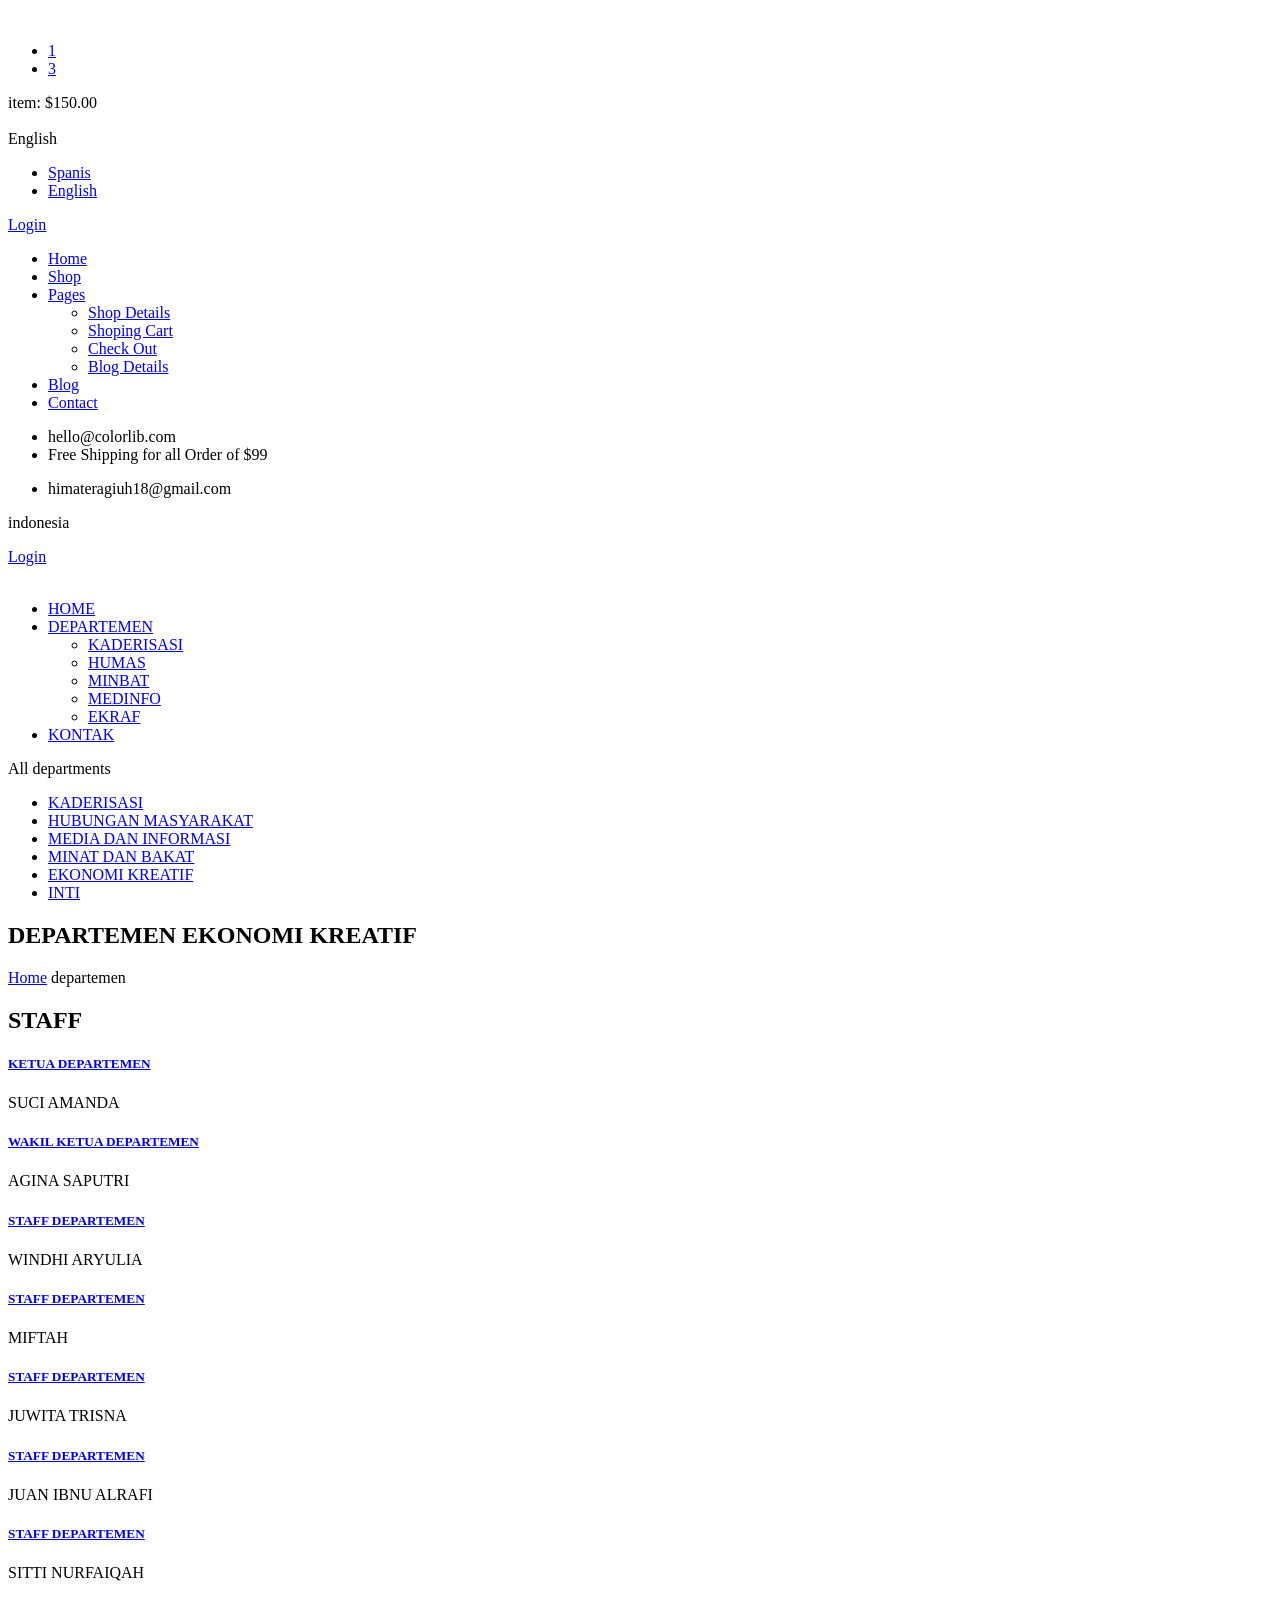
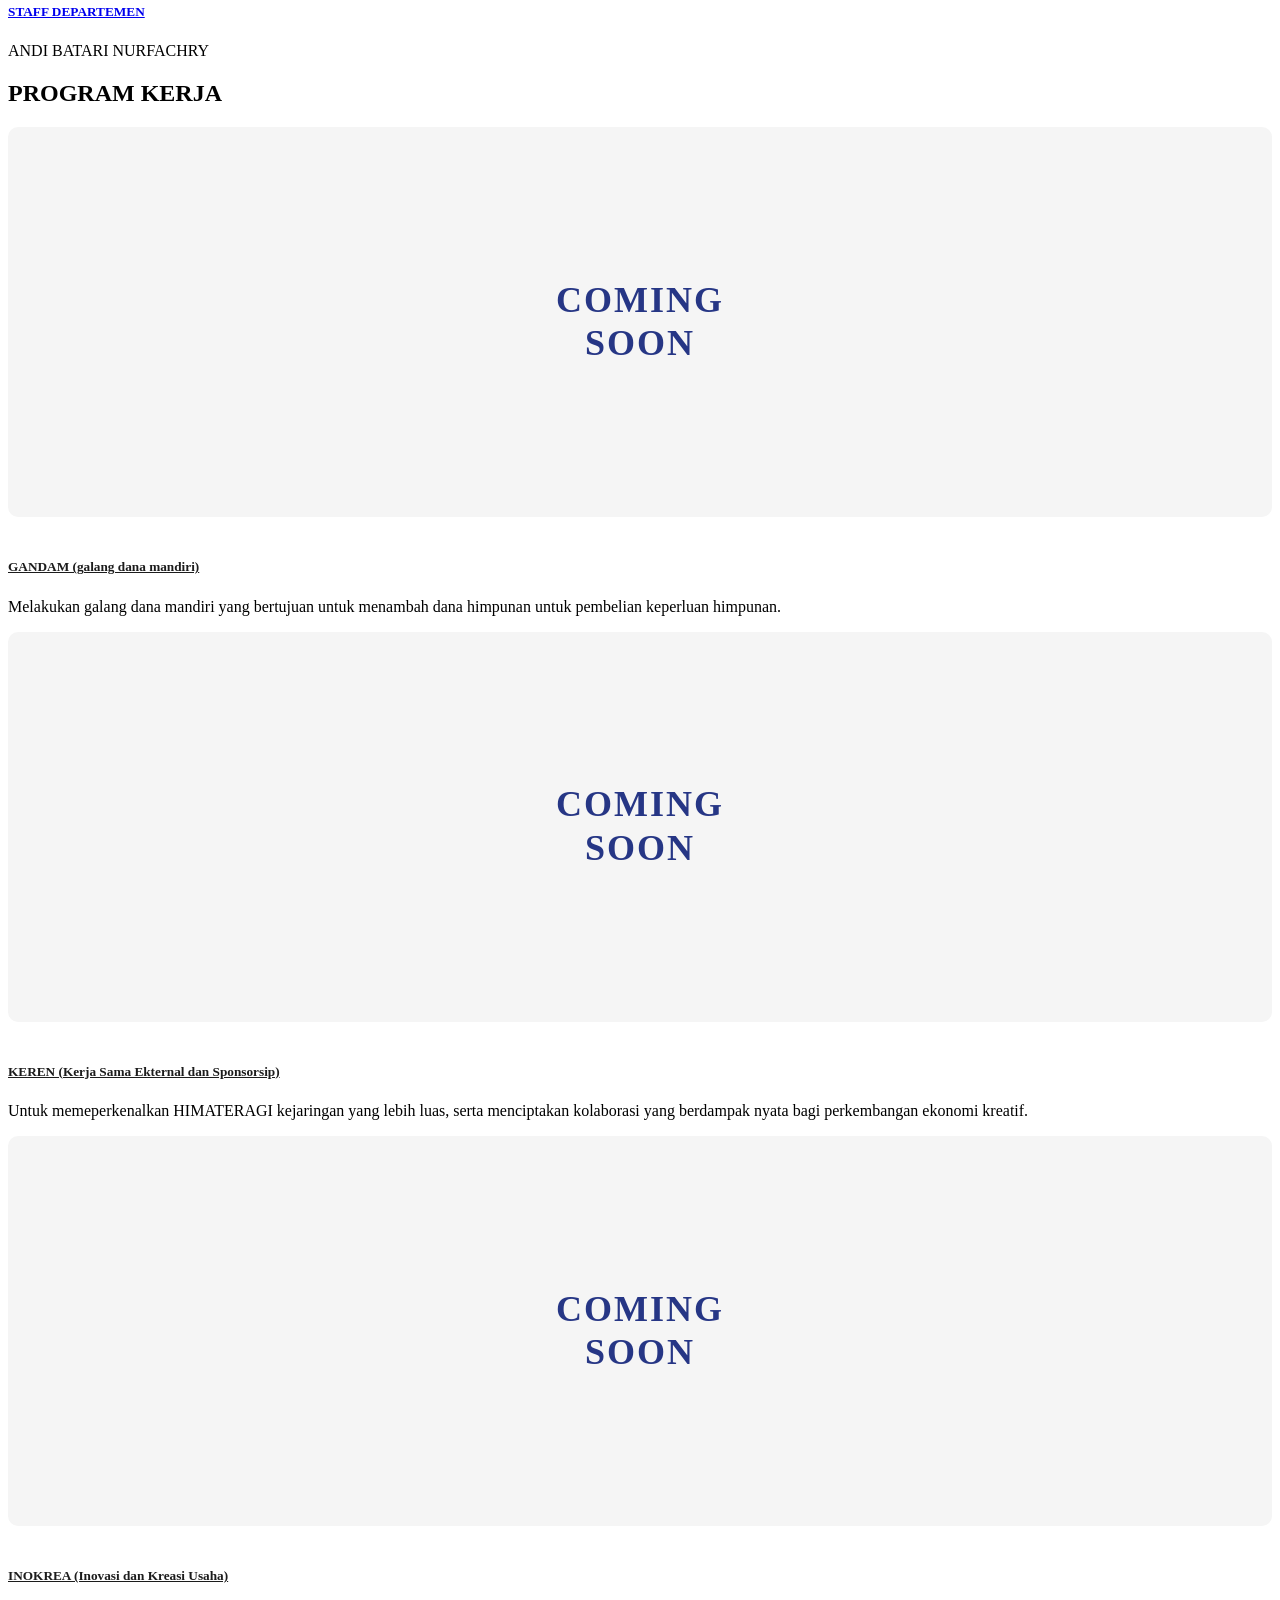
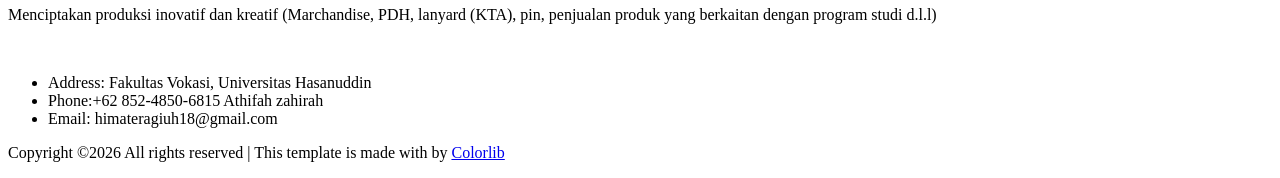
==== EKRAF.html @ 63f30fb6 "Add files via upload" ====
<!DOCTYPE html>
<html lang="zxx">

<head>
    <meta charset="UTF-8">
    <meta name="description" content="Ogani Template">
    <meta name="keywords" content="Ogani, unica, creative, html">
    <meta name="viewport" content="width=device-width, initial-scale=1.0">
    <meta http-equiv="X-UA-Compatible" content="ie=edge">
    <title>HIMATERAGI 26</title>

    <!-- Google Font -->
    <link href="https://fonts.googleapis.com/css2?family=Cairo:wght@200;300;400;600;900&display=swap" rel="stylesheet">

    <!-- Css Styles -->
    <link rel="stylesheet" href="css/bootstrap.min.css" type="text/css">
    <link rel="stylesheet" href="css/font-awesome.min.css" type="text/css">
    <link rel="stylesheet" href="css/elegant-icons.css" type="text/css">
    <link rel="stylesheet" href="css/nice-select.css" type="text/css">
    <link rel="stylesheet" href="css/jquery-ui.min.css" type="text/css">
    <link rel="stylesheet" href="css/owl.carousel.min.css" type="text/css">
    <link rel="stylesheet" href="css/slicknav.min.css" type="text/css">
    <link rel="stylesheet" href="css/style.css" type="text/css">
</head>

<body>
    <!-- Page Preloder -->
    <div id="preloder">
        <div class="loader"></div>
    </div>

    <!-- Humberger Begin -->
    <div class="humberger__menu__overlay"></div>
    <div class="humberger__menu__wrapper">
        <div class="humberger__menu__logo">
            <a href="#"><img src="img/HIMA2.png" alt=""></a>
        </div>
        <div class="humberger__menu__cart">
            <ul>
                <li><a href="#"><i class="fa fa-heart"></i> <span>1</span></a></li>
                <li><a href="#"><i class="fa fa-shopping-bag"></i> <span>3</span></a></li>
            </ul>
            <div class="header__cart__price">item: <span>$150.00</span></div>
        </div>
        <div class="humberger__menu__widget">
            <div class="header__top__right__language">
                <img src="img/language.png" alt="">
                <div>English</div>
                <span class="arrow_carrot-down"></span>
                <ul>
                    <li><a href="#">Spanis</a></li>
                    <li><a href="#">English</a></li>
                </ul>
            </div>
            <div class="header__top__right__auth">
                <a href="#"><i class="fa fa-user"></i> Login</a>
            </div>
        </div>
        <nav class="humberger__menu__nav mobile-menu">
            <ul>
                <li class="active"><a href="./index.html">Home</a></li>
                <li><a href="./shop-grid.html">Shop</a></li>
                <li><a href="#">Pages</a>
                    <ul class="header__menu__dropdown">
                        <li><a href="./shop-details.html">Shop Details</a></li>
                        <li><a href="./shoping-cart.html">Shoping Cart</a></li>
                        <li><a href="./checkout.html">Check Out</a></li>
                        <li><a href="./blog-details.html">Blog Details</a></li>
                    </ul>
                </li>
                <li><a href="./blog.html">Blog</a></li>
                <li><a href="./contact.html">Contact</a></li>
            </ul>
        </nav>
        <div id="mobile-menu-wrap"></div>
        <div class="header__top__right__social">
            <a href="#"><i class="fa fa-facebook"></i></a>
            <a href="#"><i class="fa fa-twitter"></i></a>
            <a href="#"><i class="fa fa-linkedin"></i></a>
            <a href="#"><i class="fa fa-pinterest-p"></i></a>
        </div>
        <div class="humberger__menu__contact">
            <ul>
                <li><i class="fa fa-envelope"></i> hello@colorlib.com</li>
                <li>Free Shipping for all Order of $99</li>
            </ul>
        </div>
    </div>
    <!-- Humberger End -->

    <!-- Header Section Begin -->
    <header class="header">
        <div class="header__top">
            <div class="container">
                <div class="row">
                    <div class="col-lg-6">
                        <div class="header__top__left">
                            <ul>
                                <li><i class="fa fa-envelope"></i> himateragiuh18@gmail.com</li>
                              
                            </ul>
                        </div>
                    </div>
                    <div class="col-lg-6">
                        <div class="header__top__right">
                            <div class="header__top__right__social">
                                 <a href="#"><i class="fa fa-instagram"></i></a>
                                <a href="#"><i class="fa fa-twitter"></i></a>
                                <a href="#"><i class="fa fa-youtube"></i></a>
                                <a href="#"><i class="fa fa-tiktok"></i></a>
                            </div>
                            <div class="header__top__right__language">
                                
                                <div>indonesia</div>
                                <span class="arrow_carrot-down"></span>
                                <ul>
                                   
                                </ul>
                            </div>
                            <div class="header__top__right__auth">
                                <a href="#"><i class="fa fa-user"></i> Login</a>
                            </div>
                        </div>
                    </div>
                </div>
            </div>
        </div>
        <div class="container">
            <div class="row">
                <div class="col-lg-3">
                    <div class="header__logo">
                        <a href="./index.html"><img src="img/logohima2.png" alt=""></a>
                    </div>
                </div>
                <div class="col-lg-6">
                    <nav class="header__menu">
                        <ul>
                               <li><a href="./index.html">HOME</a></li>
                            <li class="active"><a href="#">DEPARTEMEN</a>
                                <ul class="header__menu__dropdown">
                                    <li><a href="./shop-grid.html">KADERISASI</a></li>
                                    <li><a href="./HUMAS.html">HUMAS</a></li>
                                    <li><a href="./MINBAT.html">MINBAT</a></li>
                                    <li><a href="./MEDINFO.html">MEDINFO</a></li>
                                    <li><a href="./EKRAF.html">EKRAF</a></li>
                                </ul>
                            </li>
                            
                            <li><a href="./contact.html">KONTAK</a></li>
                          
                                </ul>
                            </li>
                    
                        </ul>
                    </nav>
                </div>
                <div class="col-lg-3">
                    <div class="header__cart">
                        <ul>
                          
                        </ul>
                        
                    </div>
                </div>
            </div>
            <div class="humberger__open">
                <i class="fa fa-bars"></i>
            </div>
        </div>
    </header>
    <!-- Header Section End -->

    <!-- Hero Section Begin -->
    <section class="hero hero-normal">
        <div class="container">
            <div class="row">
                <div class="col-lg-3">
                    <div class="hero__categories">
                        <div class="hero__categories__all">
                            <i class="fa fa-bars"></i>
                            <span>All departments</span>
                        </div>
                        <ul>
                               <li><a href="./shop-grid.html">KADERISASI</a></li>
                            <li><a href="./HUMAS.html">HUBUNGAN MASYARAKAT</a></li>
                            <li><a href="./MEDINFO.html">MEDIA DAN INFORMASI</a></li>
                            <li><a href="./MINBAT.html">MINAT DAN BAKAT</a></li>
                            <li><a href="./EKRAF.html">EKONOMI KREATIF</a></li>
                            <li><a href="./index.html">INTI</a></li>
                        </ul>
                    </div>
                </div>
                <div class="col-lg-9">
                    <div class="hero__search">
                      
                            <form action="#">
                               
                            </form>
                        </div>
                        <div class="hero__search__phone">
                            <div class="hero__search__phone__icon">
                      
                            </div>
                            <div class="hero__search__phone__text">
                               
                            </div>
                        </div>
                    </div>
                </div>
            </div>
        </div>
    </section>
    <!-- Hero Section End -->

    <!-- Breadcrumb Section Begin -->
    <section class="breadcrumb-section set-bg" data-setbg="img/SUCI1.png">
        <div class="container">
            <div class="row">
                <div class="col-lg-12 text-center">
                    <div class="breadcrumb__text">
                        <h2>DEPARTEMEN EKONOMI KREATIF</h2>
                        <div class="breadcrumb__option">
                            <a href="./index.html">Home</a>
                            <span>departemen</span>
                        </div>
                    </div>
                </div>
            </div>
        </div>
    </section>
    <!-- Breadcrumb Section End -->

    <!-- Product Section Begin -->
<section class="product-spad">
    <div class="container">
        <div class="row justify-content-center">
            <div class="col-lg-9 col-md-12">
                
                <div class="product__discount">
                    <div class="section-title product__discount__title text-center">
                        <h2>STAFF</h2>
                    </div>
                    
                    <div class="row">
                        <div class="col-lg-4 col-md-6">
                            <div class="product__discount__item">
                                <div class="product__discount__item__pic set-bg" data-setbg="img/EKRAF1.jpg">
                                  
                                </div>
                                <div class="product__discount__item__text">
                                    <h5><a href="#">KETUA DEPARTEMEN</a></h5>
                                    <div class="product__item__price">SUCI AMANDA</div>
                                </div>
                            </div>
                        </div>
                        <div class="col-lg-4 col-md-6">
                            <div class="product__discount__item">
                                <div class="product__discount__item__pic set-bg" data-setbg="img/EKRAF4.jpg">
                              
                                </div>
                                <div class="product__discount__item__text">
                                    <h5><a href="#">WAKIL KETUA DEPARTEMEN</a></h5>
                                    <div class="product__item__price">AGINA SAPUTRI</div>
                                </div>
                            </div>
                        </div>
                        <div class="col-lg-4 col-md-6">
                            <div class="product__discount__item">
                                <div class="product__discount__item__pic set-bg" data-setbg="img/EKRAF3.jpg">
                                   
                                </div>
                                <div class="product__discount__item__text">
                                    <h5><a href="#">STAFF DEPARTEMEN</a></h5>
                                    <div class="product__item__price">WINDHI ARYULIA</div>
                                </div>
                            </div>
                        </div>

                        <div class="col-lg-4 col-md-6">
                            <div class="product__discount__item">
                                <div class="product__discount__item__pic set-bg" data-setbg="img/EKRAF2.jpg">
                                   
                                </div>
                                <div class="product__discount__item__text">
                                    <h5><a href="#">STAFF DEPARTEMEN</a></h5>
                                    <div class="product__item__price">MIFTAH</div>
                                </div>
                            </div>
                        </div>
                        <div class="col-lg-4 col-md-6">
                            <div class="product__discount__item">
                                <div class="product__discount__item__pic set-bg" data-setbg="img/EKRAF5.jpg">
                                    
                                </div>
                                <div class="product__discount__item__text">
                                    <h5><a href="#">STAFF DEPARTEMEN</a></h5>
                                    <div class="product__item__price">JUWITA TRISNA</div>
                                </div>
                            </div>
                        </div>
                        <div class="col-lg-4 col-md-6">
                            <div class="product__discount__item">
                                <div class="product__discount__item__pic set-bg" data-setbg="img/EKRAF6.jpg">
                                    
                                </div>
                                <div class="product__discount__item__text">
                                    <h5><a href="#">STAFF DEPARTEMEN</a></h5>
                                    <div class="product__item__price">JUAN IBNU ALRAFI</div>
                                </div>
                            </div>
                        </div>

                        <div class="col-lg-4 col-md-6">
                            <div class="product__discount__item">
                                <div class="product__discount__item__pic set-bg" data-setbg="img/EKRAF7.jpg">
                                    
                                </div>
                                <div class="product__discount__item__text">
                                    <h5><a href="#">STAFF DEPARTEMEN</a></h5>
                                    <div class="product__item__price">SITTI NURFAIQAH</div>
                                </div>
                            </div>
                        </div>
                        <div class="col-lg-4 col-md-6">
                            <div class="product__discount__item">
                                <div class="product__discount__item__pic set-bg" data-setbg="img/EKRAF8.jpg">
                                    
                                </div>
                                <div class="product__discount__item__text">
                                    <h5><a href="#">STAFF DEPARTEMEN</a></h5>
                                    <div class="product__item__price">ANDI BATARI NURFACHRY</div>
                                </div>
                            </div>
                        </div>
                       
                            </div>
                        </div>
                    </div> </div> </div>
        </div>
    </div>
</section>
<section class="product-spad">
    <div class="container">
        <div class="row">
            <div class="col-lg-12">
                <div class="section-title product__discount__title text-center">
                    <h2>PROGRAM KERJA</h2>
                </div>
            </div>
        </div>
        
        <div class="row justify-content-center">
            
            <div class="col-lg-4 col-md-6">
                <div class="product__discount__item">
                    <div class="product__discount__item__pic" style="background-color: #f5f5f5; padding: 60px 0; text-align: center; border-radius: 10px; display: flex; align-items: center; justify-content: center; min-height: 270px;">
                        <span style="font-size: 36px; color: #263685; font-weight: 800; text-transform: uppercase; letter-spacing: 2px; line-height: 1.2;">
                            COMING<br>SOON
                    </div>
                    <div class="product__discount__item__text text-center" style="padding-top: 20px;">
                        <h5><a href="#" style="font-weight: 700; color: #1c1c1c;">GANDAM
(galang dana
mandiri)</a></h5>
                        <p>Melakukan
galang dana
mandiri yang
bertujuan untuk
menambah dana
himpunan untuk
pembelian
keperluan
himpunan.</p>
                    </div>
                </div>
            </div>

            <div class="col-lg-4 col-md-6">
                <div class="product__discount__item">
                    <div class="product__discount__item__pic" style="background-color: #f5f5f5; padding: 60px 0; text-align: center; border-radius: 10px; display: flex; align-items: center; justify-content: center; min-height: 270px;">
                        <span style="font-size: 36px; color: #263685; font-weight: 800; text-transform: uppercase; letter-spacing: 2px; line-height: 1.2;">
                            COMING<br>SOON
                    </div>
                    <div class="product__discount__item__text text-center" style="padding-top: 20px;">
                        <h5><a href="#" style="font-weight: 700; color: #1c1c1c;">KEREN (Kerja
Sama Ekternal
dan
Sponsorsip)</a></h5>
                        <p>Untuk
memeperkenalkan
HIMATERAGI
kejaringan yang
lebih luas, serta
menciptakan
kolaborasi yang
berdampak nyata
bagi
perkembangan
ekonomi kreatif.</p>
                    </div>
                </div>
            </div>
              <div class="col-lg-4 col-md-6">
                <div class="product__discount__item">
                    <div class="product__discount__item__pic" style="background-color: #f5f5f5; padding: 60px 0; text-align: center; border-radius: 10px; display: flex; align-items: center; justify-content: center; min-height: 270px;">
                        <span style="font-size: 36px; color: #263685; font-weight: 800; text-transform: uppercase; letter-spacing: 2px; line-height: 1.2;">
                            COMING<br>SOON
                    </div>
                    <div class="product__discount__item__text text-center" style="padding-top: 20px;">
                        <h5><a href="#" style="font-weight: 700; color: #1c1c1c;">INOKREA
(Inovasi dan
Kreasi Usaha)</a></h5>
                        <p>Menciptakan
produksi inovatif
dan kreatif
(Marchandise,
PDH, lanyard
(KTA), pin,
penjualan produk
yang berkaitan dengan program
studi d.l.l) </p>
                    </div>

        </div> </div> </section>

    <!-- Footer Section Begin -->
    <footer class="footer spad">
        <div class="container">
            <div class="row">
                <div class="col-lg-3 col-md-6 col-sm-6">
                    <div class="footer__about">
                        <div class="footer__about__logo">
                            <a href="./index.html"><img src="img/logohima2.png" alt=""></a>
                        </div>
                        <ul>
                            <li>Address: Fakultas Vokasi, Universitas Hasanuddin</li>
                             <li>Phone:+62 852-4850-6815 Athifah zahirah</li>
                            <li>Email: himateragiuh18@gmail.com</li>
                        </ul>
                    </div>
                </div>
                <div class="col-lg-4 col-md-6 col-sm-6 offset-lg-1">
                    <div class="footer__widget">
              
                  
                        </ul>
                    </div>
                </div>
                <div class="col-lg-4 col-md-12">
                    <div class="footer__widget">
                       
                        </div>
                    </div>
                </div>
            </div>
            <div class="row">
                <div class="col-lg-12">
                    <div class="footer__copyright">
                        <div class="footer__copyright__text"><p><!-- Link back to Colorlib can't be removed. Template is licensed under CC BY 3.0. -->
  Copyright &copy;<script>document.write(new Date().getFullYear());</script> All rights reserved | This template is made with <i class="fa fa-heart" aria-hidden="true"></i> by <a href="https://colorlib.com" target="_blank">Colorlib</a>
  <!-- Link back to Colorlib can't be removed. Template is licensed under CC BY 3.0. --></p></div>
                       
                    </div>
                </div>
            </div>
        </div>
    </footer>
    <!-- Footer Section End -->

    <!-- Js Plugins -->
    <script src="js/jquery-3.3.1.min.js"></script>
    <script src="js/bootstrap.min.js"></script>
    <script src="js/jquery.nice-select.min.js"></script>
    <script src="js/jquery-ui.min.js"></script>
    <script src="js/jquery.slicknav.js"></script>
    <script src="js/mixitup.min.js"></script>
    <script src="js/owl.carousel.min.js"></script>
    <script src="js/main.js"></script>



</body>

</html>
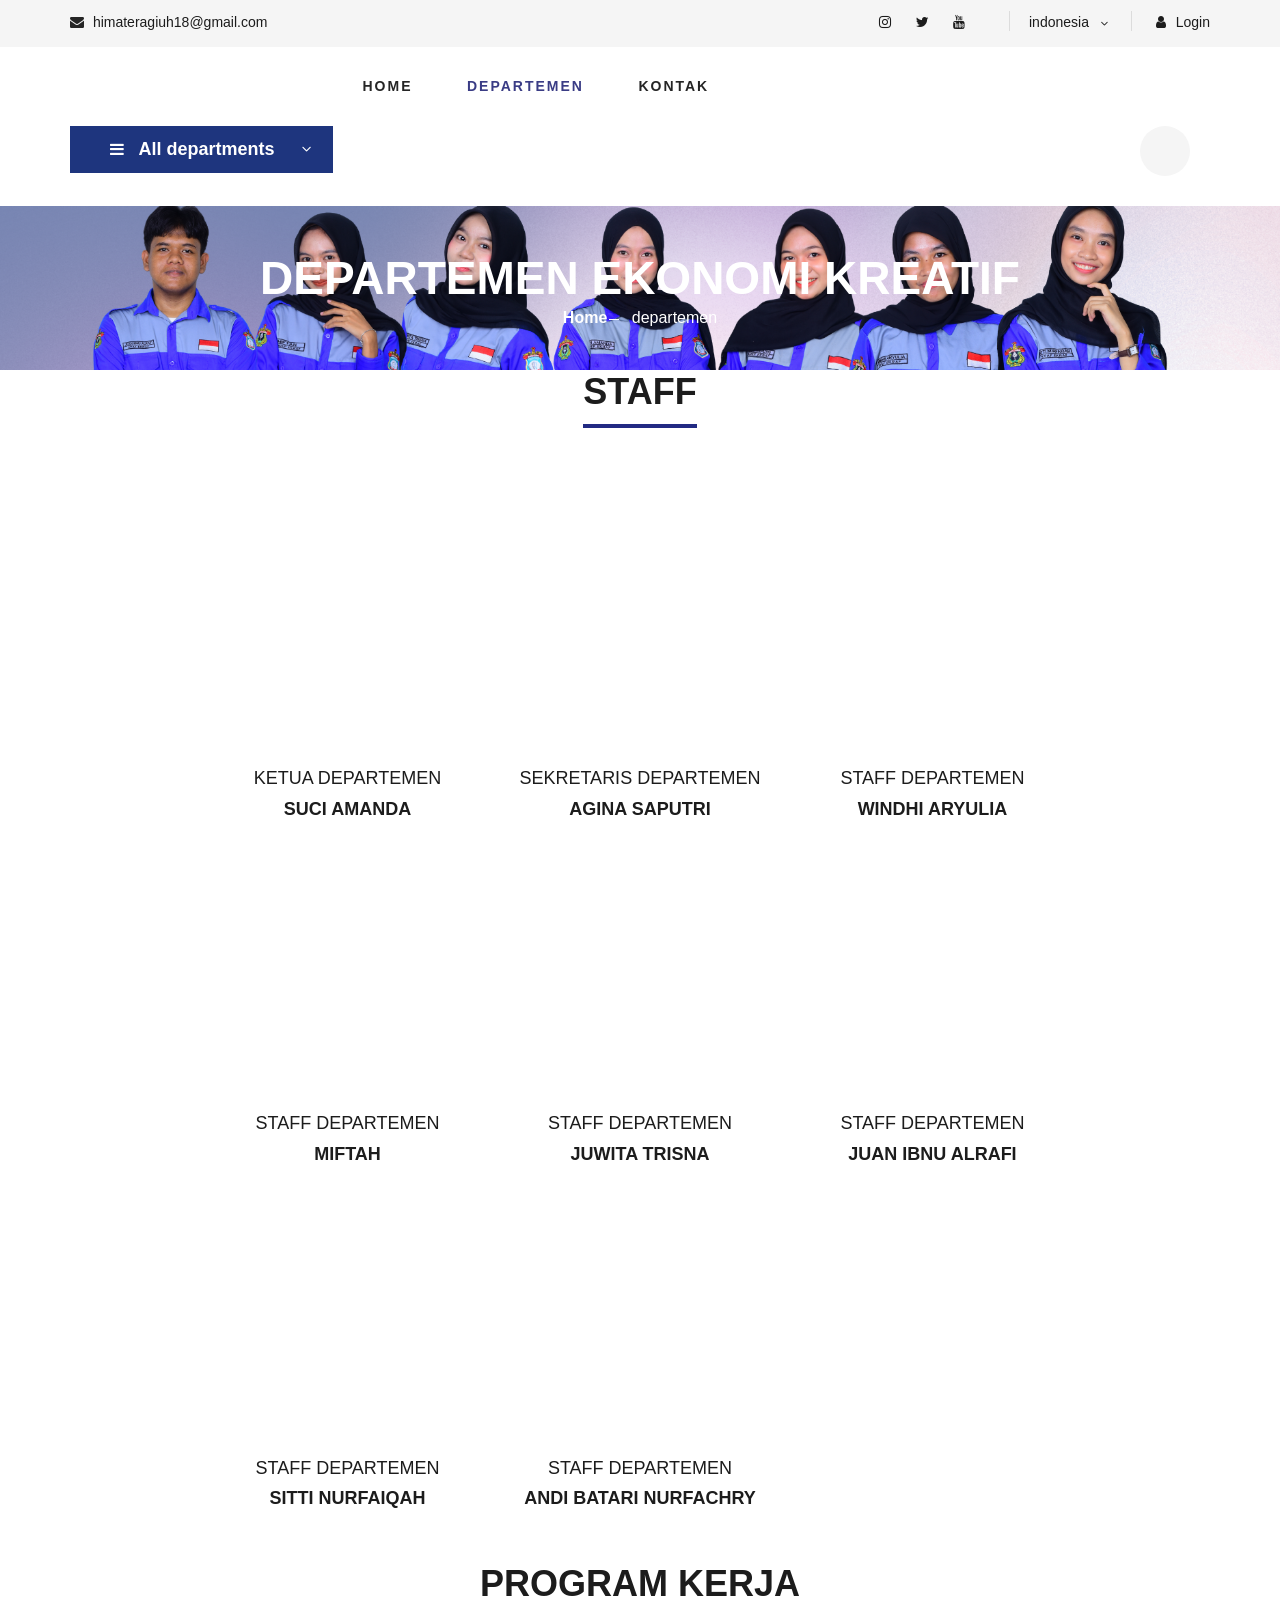
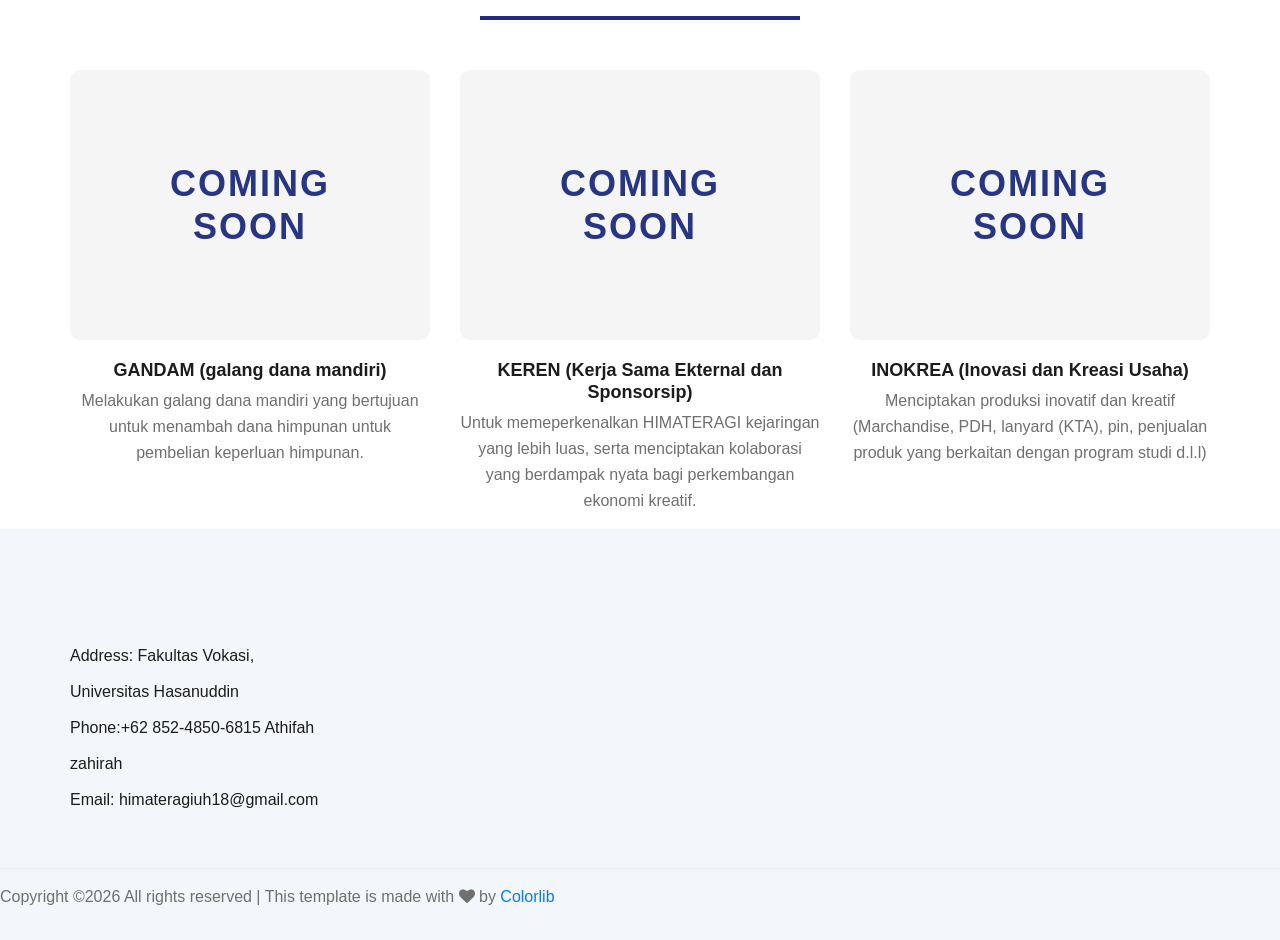
==== commit ae2eb495: "Update EKRAF.html" ====
--- a/EKRAF.html
+++ b/EKRAF.html
@@ -259,7 +259,7 @@
                               
                                 </div>
                                 <div class="product__discount__item__text">
-                                    <h5><a href="#">WAKIL KETUA DEPARTEMEN</a></h5>
+                                    <h5><a href="#">SEKRETARIS DEPARTEMEN</a></h5>
                                     <div class="product__item__price">AGINA SAPUTRI</div>
                                 </div>
                             </div>
@@ -480,4 +480,4 @@
 
 </body>
 
-</html>+</html>
--- a/css/elegant-icons.css
+++ b/css/elegant-icons.css
@@ -0,0 +1,1159 @@
+@font-face {
+	font-family: 'ElegantIcons';
+	src:url('../fonts/ElegantIcons.eot');
+	src:url('../fonts/ElegantIcons.eot?#iefix') format('embedded-opentype'),
+		url('../fonts/ElegantIcons.woff') format('woff'),
+		url('../fonts/ElegantIcons.ttf') format('truetype'),
+		url('../fonts/ElegantIcons.svg#ElegantIcons') format('svg');
+	font-weight: normal;
+	font-style: normal;
+}
+
+/* Use the following CSS code if you want to use data attributes for inserting your icons */
+[data-icon]:before {
+	font-family: 'ElegantIcons';
+	content: attr(data-icon);
+	speak: none;
+	font-weight: normal;
+	font-variant: normal;
+	text-transform: none;
+	line-height: 1;
+	-webkit-font-smoothing: antialiased;
+	-moz-osx-font-smoothing: grayscale;
+}
+
+/* Use the following CSS code if you want to have a class per icon */
+/*
+Instead of a list of all class selectors,
+you can use the generic selector below, but it's slower:
+[class*="your-class-prefix"] {
+*/
+.arrow_up, .arrow_down, .arrow_left, .arrow_right, .arrow_left-up, .arrow_right-up, .arrow_right-down, .arrow_left-down, .arrow-up-down, .arrow_up-down_alt, .arrow_left-right_alt, .arrow_left-right, .arrow_expand_alt2, .arrow_expand_alt, .arrow_condense, .arrow_expand, .arrow_move, .arrow_carrot-up, .arrow_carrot-down, .arrow_carrot-left, .arrow_carrot-right, .arrow_carrot-2up, .arrow_carrot-2down, .arrow_carrot-2left, .arrow_carrot-2right, .arrow_carrot-up_alt2, .arrow_carrot-down_alt2, .arrow_carrot-left_alt2, .arrow_carrot-right_alt2, .arrow_carrot-2up_alt2, .arrow_carrot-2down_alt2, .arrow_carrot-2left_alt2, .arrow_carrot-2right_alt2, .arrow_triangle-up, .arrow_triangle-down, .arrow_triangle-left, .arrow_triangle-right, .arrow_triangle-up_alt2, .arrow_triangle-down_alt2, .arrow_triangle-left_alt2, .arrow_triangle-right_alt2, .arrow_back, .icon_minus-06, .icon_plus, .icon_close, .icon_check, .icon_minus_alt2, .icon_plus_alt2, .icon_close_alt2, .icon_check_alt2, .icon_zoom-out_alt, .icon_zoom-in_alt, .icon_search, .icon_box-empty, .icon_box-selected, .icon_minus-box, .icon_plus-box, .icon_box-checked, .icon_circle-empty, .icon_circle-slelected, .icon_stop_alt2, .icon_stop, .icon_pause_alt2, .icon_pause, .icon_menu, .icon_menu-square_alt2, .icon_menu-circle_alt2, .icon_ul, .icon_ol, .icon_adjust-horiz, .icon_adjust-vert, .icon_document_alt, .icon_documents_alt, .icon_pencil, .icon_pencil-edit_alt, .icon_pencil-edit, .icon_folder-alt, .icon_folder-open_alt, .icon_folder-add_alt, .icon_info_alt, .icon_error-oct_alt, .icon_error-circle_alt, .icon_error-triangle_alt, .icon_question_alt2, .icon_question, .icon_comment_alt, .icon_chat_alt, .icon_vol-mute_alt, .icon_volume-low_alt, .icon_volume-high_alt, .icon_quotations, .icon_quotations_alt2, .icon_clock_alt, .icon_lock_alt, .icon_lock-open_alt, .icon_key_alt, .icon_cloud_alt, .icon_cloud-upload_alt, .icon_cloud-download_alt, .icon_image, .icon_images, .icon_lightbulb_alt, .icon_gift_alt, .icon_house_alt, .icon_genius, .icon_mobile, .icon_tablet, .icon_laptop, .icon_desktop, .icon_camera_alt, .icon_mail_alt, .icon_cone_alt, .icon_ribbon_alt, .icon_bag_alt, .icon_creditcard, .icon_cart_alt, .icon_paperclip, .icon_tag_alt, .icon_tags_alt, .icon_trash_alt, .icon_cursor_alt, .icon_mic_alt, .icon_compass_alt, .icon_pin_alt, .icon_pushpin_alt, .icon_map_alt, .icon_drawer_alt, .icon_toolbox_alt, .icon_book_alt, .icon_calendar, .icon_film, .icon_table, .icon_contacts_alt, .icon_headphones, .icon_lifesaver, .icon_piechart, .icon_refresh, .icon_link_alt, .icon_link, .icon_loading, .icon_blocked, .icon_archive_alt, .icon_heart_alt, .icon_star_alt, .icon_star-half_alt, .icon_star, .icon_star-half, .icon_tools, .icon_tool, .icon_cog, .icon_cogs, .arrow_up_alt, .arrow_down_alt, .arrow_left_alt, .arrow_right_alt, .arrow_left-up_alt, .arrow_right-up_alt, .arrow_right-down_alt, .arrow_left-down_alt, .arrow_condense_alt, .arrow_expand_alt3, .arrow_carrot_up_alt, .arrow_carrot-down_alt, .arrow_carrot-left_alt, .arrow_carrot-right_alt, .arrow_carrot-2up_alt, .arrow_carrot-2dwnn_alt, .arrow_carrot-2left_alt, .arrow_carrot-2right_alt, .arrow_triangle-up_alt, .arrow_triangle-down_alt, .arrow_triangle-left_alt, .arrow_triangle-right_alt, .icon_minus_alt, .icon_plus_alt, .icon_close_alt, .icon_check_alt, .icon_zoom-out, .icon_zoom-in, .icon_stop_alt, .icon_menu-square_alt, .icon_menu-circle_alt, .icon_document, .icon_documents, .icon_pencil_alt, .icon_folder, .icon_folder-open, .icon_folder-add, .icon_folder_upload, .icon_folder_download, .icon_info, .icon_error-circle, .icon_error-oct, .icon_error-triangle, .icon_question_alt, .icon_comment, .icon_chat, .icon_vol-mute, .icon_volume-low, .icon_volume-high, .icon_quotations_alt, .icon_clock, .icon_lock, .icon_lock-open, .icon_key, .icon_cloud, .icon_cloud-upload, .icon_cloud-download, .icon_lightbulb, .icon_gift, .icon_house, .icon_camera, .icon_mail, .icon_cone, .icon_ribbon, .icon_bag, .icon_cart, .icon_tag, .icon_tags, .icon_trash, .icon_cursor, .icon_mic, .icon_compass, .icon_pin, .icon_pushpin, .icon_map, .icon_drawer, .icon_toolbox, .icon_book, .icon_contacts, .icon_archive, .icon_heart, .icon_profile, .icon_group, .icon_grid-2x2, .icon_grid-3x3, .icon_music, .icon_pause_alt, .icon_phone, .icon_upload, .icon_download, .social_facebook, .social_twitter, .social_pinterest, .social_googleplus, .social_tumblr, .social_tumbleupon, .social_wordpress, .social_instagram, .social_dribbble, .social_vimeo, .social_linkedin, .social_rss, .social_deviantart, .social_share, .social_myspace, .social_skype, .social_youtube, .social_picassa, .social_googledrive, .social_flickr, .social_blogger, .social_spotify, .social_delicious, .social_facebook_circle, .social_twitter_circle, .social_pinterest_circle, .social_googleplus_circle, .social_tumblr_circle, .social_stumbleupon_circle, .social_wordpress_circle, .social_instagram_circle, .social_dribbble_circle, .social_vimeo_circle, .social_linkedin_circle, .social_rss_circle, .social_deviantart_circle, .social_share_circle, .social_myspace_circle, .social_skype_circle, .social_youtube_circle, .social_picassa_circle, .social_googledrive_alt2, .social_flickr_circle, .social_blogger_circle, .social_spotify_circle, .social_delicious_circle, .social_facebook_square, .social_twitter_square, .social_pinterest_square, .social_googleplus_square, .social_tumblr_square, .social_stumbleupon_square, .social_wordpress_square, .social_instagram_square, .social_dribbble_square, .social_vimeo_square, .social_linkedin_square, .social_rss_square, .social_deviantart_square, .social_share_square, .social_myspace_square, .social_skype_square, .social_youtube_square, .social_picassa_square, .social_googledrive_square, .social_flickr_square, .social_blogger_square, .social_spotify_square, .social_delicious_square, .icon_printer, .icon_calulator, .icon_building, .icon_floppy, .icon_drive, .icon_search-2, .icon_id, .icon_id-2, .icon_puzzle, .icon_like, .icon_dislike, .icon_mug, .icon_currency, .icon_wallet, .icon_pens, .icon_easel, .icon_flowchart, .icon_datareport, .icon_briefcase, .icon_shield, .icon_percent, .icon_globe, .icon_globe-2, .icon_target, .icon_hourglass, .icon_balance, .icon_rook, .icon_printer-alt, .icon_calculator_alt, .icon_building_alt, .icon_floppy_alt, .icon_drive_alt, .icon_search_alt, .icon_id_alt, .icon_id-2_alt, .icon_puzzle_alt, .icon_like_alt, .icon_dislike_alt, .icon_mug_alt, .icon_currency_alt, .icon_wallet_alt, .icon_pens_alt, .icon_easel_alt, .icon_flowchart_alt, .icon_datareport_alt, .icon_briefcase_alt, .icon_shield_alt, .icon_percent_alt, .icon_globe_alt, .icon_clipboard {
+	font-family: 'ElegantIcons';
+	speak: none;
+	font-style: normal;
+	font-weight: normal;
+	font-variant: normal;
+	text-transform: none;
+	line-height: 1;
+	-webkit-font-smoothing: antialiased;
+}
+.arrow_up:before {
+	content: "\21";
+}
+.arrow_down:before {
+	content: "\22";
+}
+.arrow_left:before {
+	content: "\23";
+}
+.arrow_right:before {
+	content: "\24";
+}
+.arrow_left-up:before {
+	content: "\25";
+}
+.arrow_right-up:before {
+	content: "\26";
+}
+.arrow_right-down:before {
+	content: "\27";
+}
+.arrow_left-down:before {
+	content: "\28";
+}
+.arrow-up-down:before {
+	content: "\29";
+}
+.arrow_up-down_alt:before {
+	content: "\2a";
+}
+.arrow_left-right_alt:before {
+	content: "\2b";
+}
+.arrow_left-right:before {
+	content: "\2c";
+}
+.arrow_expand_alt2:before {
+	content: "\2d";
+}
+.arrow_expand_alt:before {
+	content: "\2e";
+}
+.arrow_condense:before {
+	content: "\2f";
+}
+.arrow_expand:before {
+	content: "\30";
+}
+.arrow_move:before {
+	content: "\31";
+}
+.arrow_carrot-up:before {
+	content: "\32";
+}
+.arrow_carrot-down:before {
+	content: "\33";
+}
+.arrow_carrot-left:before {
+	content: "\34";
+}
+.arrow_carrot-right:before {
+	content: "\35";
+}
+.arrow_carrot-2up:before {
+	content: "\36";
+}
+.arrow_carrot-2down:before {
+	content: "\37";
+}
+.arrow_carrot-2left:before {
+	content: "\38";
+}
+.arrow_carrot-2right:before {
+	content: "\39";
+}
+.arrow_carrot-up_alt2:before {
+	content: "\3a";
+}
+.arrow_carrot-down_alt2:before {
+	content: "\3b";
+}
+.arrow_carrot-left_alt2:before {
+	content: "\3c";
+}
+.arrow_carrot-right_alt2:before {
+	content: "\3d";
+}
+.arrow_carrot-2up_alt2:before {
+	content: "\3e";
+}
+.arrow_carrot-2down_alt2:before {
+	content: "\3f";
+}
+.arrow_carrot-2left_alt2:before {
+	content: "\40";
+}
+.arrow_carrot-2right_alt2:before {
+	content: "\41";
+}
+.arrow_triangle-up:before {
+	content: "\42";
+}
+.arrow_triangle-down:before {
+	content: "\43";
+}
+.arrow_triangle-left:before {
+	content: "\44";
+}
+.arrow_triangle-right:before {
+	content: "\45";
+}
+.arrow_triangle-up_alt2:before {
+	content: "\46";
+}
+.arrow_triangle-down_alt2:before {
+	content: "\47";
+}
+.arrow_triangle-left_alt2:before {
+	content: "\48";
+}
+.arrow_triangle-right_alt2:before {
+	content: "\49";
+}
+.arrow_back:before {
+	content: "\4a";
+}
+.icon_minus-06:before {
+	content: "\4b";
+}
+.icon_plus:before {
+	content: "\4c";
+}
+.icon_close:before {
+	content: "\4d";
+}
+.icon_check:before {
+	content: "\4e";
+}
+.icon_minus_alt2:before {
+	content: "\4f";
+}
+.icon_plus_alt2:before {
+	content: "\50";
+}
+.icon_close_alt2:before {
+	content: "\51";
+}
+.icon_check_alt2:before {
+	content: "\52";
+}
+.icon_zoom-out_alt:before {
+	content: "\53";
+}
+.icon_zoom-in_alt:before {
+	content: "\54";
+}
+.icon_search:before {
+	content: "\55";
+}
+.icon_box-empty:before {
+	content: "\56";
+}
+.icon_box-selected:before {
+	content: "\57";
+}
+.icon_minus-box:before {
+	content: "\58";
+}
+.icon_plus-box:before {
+	content: "\59";
+}
+.icon_box-checked:before {
+	content: "\5a";
+}
+.icon_circle-empty:before {
+	content: "\5b";
+}
+.icon_circle-slelected:before {
+	content: "\5c";
+}
+.icon_stop_alt2:before {
+	content: "\5d";
+}
+.icon_stop:before {
+	content: "\5e";
+}
+.icon_pause_alt2:before {
+	content: "\5f";
+}
+.icon_pause:before {
+	content: "\60";
+}
+.icon_menu:before {
+	content: "\61";
+}
+.icon_menu-square_alt2:before {
+	content: "\62";
+}
+.icon_menu-circle_alt2:before {
+	content: "\63";
+}
+.icon_ul:before {
+	content: "\64";
+}
+.icon_ol:before {
+	content: "\65";
+}
+.icon_adjust-horiz:before {
+	content: "\66";
+}
+.icon_adjust-vert:before {
+	content: "\67";
+}
+.icon_document_alt:before {
+	content: "\68";
+}
+.icon_documents_alt:before {
+	content: "\69";
+}
+.icon_pencil:before {
+	content: "\6a";
+}
+.icon_pencil-edit_alt:before {
+	content: "\6b";
+}
+.icon_pencil-edit:before {
+	content: "\6c";
+}
+.icon_folder-alt:before {
+	content: "\6d";
+}
+.icon_folder-open_alt:before {
+	content: "\6e";
+}
+.icon_folder-add_alt:before {
+	content: "\6f";
+}
+.icon_info_alt:before {
+	content: "\70";
+}
+.icon_error-oct_alt:before {
+	content: "\71";
+}
+.icon_error-circle_alt:before {
+	content: "\72";
+}
+.icon_error-triangle_alt:before {
+	content: "\73";
+}
+.icon_question_alt2:before {
+	content: "\74";
+}
+.icon_question:before {
+	content: "\75";
+}
+.icon_comment_alt:before {
+	content: "\76";
+}
+.icon_chat_alt:before {
+	content: "\77";
+}
+.icon_vol-mute_alt:before {
+	content: "\78";
+}
+.icon_volume-low_alt:before {
+	content: "\79";
+}
+.icon_volume-high_alt:before {
+	content: "\7a";
+}
+.icon_quotations:before {
+	content: "\7b";
+}
+.icon_quotations_alt2:before {
+	content: "\7c";
+}
+.icon_clock_alt:before {
+	content: "\7d";
+}
+.icon_lock_alt:before {
+	content: "\7e";
+}
+.icon_lock-open_alt:before {
+	content: "\e000";
+}
+.icon_key_alt:before {
+	content: "\e001";
+}
+.icon_cloud_alt:before {
+	content: "\e002";
+}
+.icon_cloud-upload_alt:before {
+	content: "\e003";
+}
+.icon_cloud-download_alt:before {
+	content: "\e004";
+}
+.icon_image:before {
+	content: "\e005";
+}
+.icon_images:before {
+	content: "\e006";
+}
+.icon_lightbulb_alt:before {
+	content: "\e007";
+}
+.icon_gift_alt:before {
+	content: "\e008";
+}
+.icon_house_alt:before {
+	content: "\e009";
+}
+.icon_genius:before {
+	content: "\e00a";
+}
+.icon_mobile:before {
+	content: "\e00b";
+}
+.icon_tablet:before {
+	content: "\e00c";
+}
+.icon_laptop:before {
+	content: "\e00d";
+}
+.icon_desktop:before {
+	content: "\e00e";
+}
+.icon_camera_alt:before {
+	content: "\e00f";
+}
+.icon_mail_alt:before {
+	content: "\e010";
+}
+.icon_cone_alt:before {
+	content: "\e011";
+}
+.icon_ribbon_alt:before {
+	content: "\e012";
+}
+.icon_bag_alt:before {
+	content: "\e013";
+}
+.icon_creditcard:before {
+	content: "\e014";
+}
+.icon_cart_alt:before {
+	content: "\e015";
+}
+.icon_paperclip:before {
+	content: "\e016";
+}
+.icon_tag_alt:before {
+	content: "\e017";
+}
+.icon_tags_alt:before {
+	content: "\e018";
+}
+.icon_trash_alt:before {
+	content: "\e019";
+}
+.icon_cursor_alt:before {
+	content: "\e01a";
+}
+.icon_mic_alt:before {
+	content: "\e01b";
+}
+.icon_compass_alt:before {
+	content: "\e01c";
+}
+.icon_pin_alt:before {
+	content: "\e01d";
+}
+.icon_pushpin_alt:before {
+	content: "\e01e";
+}
+.icon_map_alt:before {
+	content: "\e01f";
+}
+.icon_drawer_alt:before {
+	content: "\e020";
+}
+.icon_toolbox_alt:before {
+	content: "\e021";
+}
+.icon_book_alt:before {
+	content: "\e022";
+}
+.icon_calendar:before {
+	content: "\e023";
+}
+.icon_film:before {
+	content: "\e024";
+}
+.icon_table:before {
+	content: "\e025";
+}
+.icon_contacts_alt:before {
+	content: "\e026";
+}
+.icon_headphones:before {
+	content: "\e027";
+}
+.icon_lifesaver:before {
+	content: "\e028";
+}
+.icon_piechart:before {
+	content: "\e029";
+}
+.icon_refresh:before {
+	content: "\e02a";
+}
+.icon_link_alt:before {
+	content: "\e02b";
+}
+.icon_link:before {
+	content: "\e02c";
+}
+.icon_loading:before {
+	content: "\e02d";
+}
+.icon_blocked:before {
+	content: "\e02e";
+}
+.icon_archive_alt:before {
+	content: "\e02f";
+}
+.icon_heart_alt:before {
+	content: "\e030";
+}
+.icon_star_alt:before {
+	content: "\e031";
+}
+.icon_star-half_alt:before {
+	content: "\e032";
+}
+.icon_star:before {
+	content: "\e033";
+}
+.icon_star-half:before {
+	content: "\e034";
+}
+.icon_tools:before {
+	content: "\e035";
+}
+.icon_tool:before {
+	content: "\e036";
+}
+.icon_cog:before {
+	content: "\e037";
+}
+.icon_cogs:before {
+	content: "\e038";
+}
+.arrow_up_alt:before {
+	content: "\e039";
+}
+.arrow_down_alt:before {
+	content: "\e03a";
+}
+.arrow_left_alt:before {
+	content: "\e03b";
+}
+.arrow_right_alt:before {
+	content: "\e03c";
+}
+.arrow_left-up_alt:before {
+	content: "\e03d";
+}
+.arrow_right-up_alt:before {
+	content: "\e03e";
+}
+.arrow_right-down_alt:before {
+	content: "\e03f";
+}
+.arrow_left-down_alt:before {
+	content: "\e040";
+}
+.arrow_condense_alt:before {
+	content: "\e041";
+}
+.arrow_expand_alt3:before {
+	content: "\e042";
+}
+.arrow_carrot_up_alt:before {
+	content: "\e043";
+}
+.arrow_carrot-down_alt:before {
+	content: "\e044";
+}
+.arrow_carrot-left_alt:before {
+	content: "\e045";
+}
+.arrow_carrot-right_alt:before {
+	content: "\e046";
+}
+.arrow_carrot-2up_alt:before {
+	content: "\e047";
+}
+.arrow_carrot-2dwnn_alt:before {
+	content: "\e048";
+}
+.arrow_carrot-2left_alt:before {
+	content: "\e049";
+}
+.arrow_carrot-2right_alt:before {
+	content: "\e04a";
+}
+.arrow_triangle-up_alt:before {
+	content: "\e04b";
+}
+.arrow_triangle-down_alt:before {
+	content: "\e04c";
+}
+.arrow_triangle-left_alt:before {
+	content: "\e04d";
+}
+.arrow_triangle-right_alt:before {
+	content: "\e04e";
+}
+.icon_minus_alt:before {
+	content: "\e04f";
+}
+.icon_plus_alt:before {
+	content: "\e050";
+}
+.icon_close_alt:before {
+	content: "\e051";
+}
+.icon_check_alt:before {
+	content: "\e052";
+}
+.icon_zoom-out:before {
+	content: "\e053";
+}
+.icon_zoom-in:before {
+	content: "\e054";
+}
+.icon_stop_alt:before {
+	content: "\e055";
+}
+.icon_menu-square_alt:before {
+	content: "\e056";
+}
+.icon_menu-circle_alt:before {
+	content: "\e057";
+}
+.icon_document:before {
+	content: "\e058";
+}
+.icon_documents:before {
+	content: "\e059";
+}
+.icon_pencil_alt:before {
+	content: "\e05a";
+}
+.icon_folder:before {
+	content: "\e05b";
+}
+.icon_folder-open:before {
+	content: "\e05c";
+}
+.icon_folder-add:before {
+	content: "\e05d";
+}
+.icon_folder_upload:before {
+	content: "\e05e";
+}
+.icon_folder_download:before {
+	content: "\e05f";
+}
+.icon_info:before {
+	content: "\e060";
+}
+.icon_error-circle:before {
+	content: "\e061";
+}
+.icon_error-oct:before {
+	content: "\e062";
+}
+.icon_error-triangle:before {
+	content: "\e063";
+}
+.icon_question_alt:before {
+	content: "\e064";
+}
+.icon_comment:before {
+	content: "\e065";
+}
+.icon_chat:before {
+	content: "\e066";
+}
+.icon_vol-mute:before {
+	content: "\e067";
+}
+.icon_volume-low:before {
+	content: "\e068";
+}
+.icon_volume-high:before {
+	content: "\e069";
+}
+.icon_quotations_alt:before {
+	content: "\e06a";
+}
+.icon_clock:before {
+	content: "\e06b";
+}
+.icon_lock:before {
+	content: "\e06c";
+}
+.icon_lock-open:before {
+	content: "\e06d";
+}
+.icon_key:before {
+	content: "\e06e";
+}
+.icon_cloud:before {
+	content: "\e06f";
+}
+.icon_cloud-upload:before {
+	content: "\e070";
+}
+.icon_cloud-download:before {
+	content: "\e071";
+}
+.icon_lightbulb:before {
+	content: "\e072";
+}
+.icon_gift:before {
+	content: "\e073";
+}
+.icon_house:before {
+	content: "\e074";
+}
+.icon_camera:before {
+	content: "\e075";
+}
+.icon_mail:before {
+	content: "\e076";
+}
+.icon_cone:before {
+	content: "\e077";
+}
+.icon_ribbon:before {
+	content: "\e078";
+}
+.icon_bag:before {
+	content: "\e079";
+}
+.icon_cart:before {
+	content: "\e07a";
+}
+.icon_tag:before {
+	content: "\e07b";
+}
+.icon_tags:before {
+	content: "\e07c";
+}
+.icon_trash:before {
+	content: "\e07d";
+}
+.icon_cursor:before {
+	content: "\e07e";
+}
+.icon_mic:before {
+	content: "\e07f";
+}
+.icon_compass:before {
+	content: "\e080";
+}
+.icon_pin:before {
+	content: "\e081";
+}
+.icon_pushpin:before {
+	content: "\e082";
+}
+.icon_map:before {
+	content: "\e083";
+}
+.icon_drawer:before {
+	content: "\e084";
+}
+.icon_toolbox:before {
+	content: "\e085";
+}
+.icon_book:before {
+	content: "\e086";
+}
+.icon_contacts:before {
+	content: "\e087";
+}
+.icon_archive:before {
+	content: "\e088";
+}
+.icon_heart:before {
+	content: "\e089";
+}
+.icon_profile:before {
+	content: "\e08a";
+}
+.icon_group:before {
+	content: "\e08b";
+}
+.icon_grid-2x2:before {
+	content: "\e08c";
+}
+.icon_grid-3x3:before {
+	content: "\e08d";
+}
+.icon_music:before {
+	content: "\e08e";
+}
+.icon_pause_alt:before {
+	content: "\e08f";
+}
+.icon_phone:before {
+	content: "\e090";
+}
+.icon_upload:before {
+	content: "\e091";
+}
+.icon_download:before {
+	content: "\e092";
+}
+.social_facebook:before {
+	content: "\e093";
+}
+.social_twitter:before {
+	content: "\e094";
+}
+.social_pinterest:before {
+	content: "\e095";
+}
+.social_googleplus:before {
+	content: "\e096";
+}
+.social_tumblr:before {
+	content: "\e097";
+}
+.social_tumbleupon:before {
+	content: "\e098";
+}
+.social_wordpress:before {
+	content: "\e099";
+}
+.social_instagram:before {
+	content: "\e09a";
+}
+.social_dribbble:before {
+	content: "\e09b";
+}
+.social_vimeo:before {
+	content: "\e09c";
+}
+.social_linkedin:before {
+	content: "\e09d";
+}
+.social_rss:before {
+	content: "\e09e";
+}
+.social_deviantart:before {
+	content: "\e09f";
+}
+.social_share:before {
+	content: "\e0a0";
+}
+.social_myspace:before {
+	content: "\e0a1";
+}
+.social_skype:before {
+	content: "\e0a2";
+}
+.social_youtube:before {
+	content: "\e0a3";
+}
+.social_picassa:before {
+	content: "\e0a4";
+}
+.social_googledrive:before {
+	content: "\e0a5";
+}
+.social_flickr:before {
+	content: "\e0a6";
+}
+.social_blogger:before {
+	content: "\e0a7";
+}
+.social_spotify:before {
+	content: "\e0a8";
+}
+.social_delicious:before {
+	content: "\e0a9";
+}
+.social_facebook_circle:before {
+	content: "\e0aa";
+}
+.social_twitter_circle:before {
+	content: "\e0ab";
+}
+.social_pinterest_circle:before {
+	content: "\e0ac";
+}
+.social_googleplus_circle:before {
+	content: "\e0ad";
+}
+.social_tumblr_circle:before {
+	content: "\e0ae";
+}
+.social_stumbleupon_circle:before {
+	content: "\e0af";
+}
+.social_wordpress_circle:before {
+	content: "\e0b0";
+}
+.social_instagram_circle:before {
+	content: "\e0b1";
+}
+.social_dribbble_circle:before {
+	content: "\e0b2";
+}
+.social_vimeo_circle:before {
+	content: "\e0b3";
+}
+.social_linkedin_circle:before {
+	content: "\e0b4";
+}
+.social_rss_circle:before {
+	content: "\e0b5";
+}
+.social_deviantart_circle:before {
+	content: "\e0b6";
+}
+.social_share_circle:before {
+	content: "\e0b7";
+}
+.social_myspace_circle:before {
+	content: "\e0b8";
+}
+.social_skype_circle:before {
+	content: "\e0b9";
+}
+.social_youtube_circle:before {
+	content: "\e0ba";
+}
+.social_picassa_circle:before {
+	content: "\e0bb";
+}
+.social_googledrive_alt2:before {
+	content: "\e0bc";
+}
+.social_flickr_circle:before {
+	content: "\e0bd";
+}
+.social_blogger_circle:before {
+	content: "\e0be";
+}
+.social_spotify_circle:before {
+	content: "\e0bf";
+}
+.social_delicious_circle:before {
+	content: "\e0c0";
+}
+.social_facebook_square:before {
+	content: "\e0c1";
+}
+.social_twitter_square:before {
+	content: "\e0c2";
+}
+.social_pinterest_square:before {
+	content: "\e0c3";
+}
+.social_googleplus_square:before {
+	content: "\e0c4";
+}
+.social_tumblr_square:before {
+	content: "\e0c5";
+}
+.social_stumbleupon_square:before {
+	content: "\e0c6";
+}
+.social_wordpress_square:before {
+	content: "\e0c7";
+}
+.social_instagram_square:before {
+	content: "\e0c8";
+}
+.social_dribbble_square:before {
+	content: "\e0c9";
+}
+.social_vimeo_square:before {
+	content: "\e0ca";
+}
+.social_linkedin_square:before {
+	content: "\e0cb";
+}
+.social_rss_square:before {
+	content: "\e0cc";
+}
+.social_deviantart_square:before {
+	content: "\e0cd";
+}
+.social_share_square:before {
+	content: "\e0ce";
+}
+.social_myspace_square:before {
+	content: "\e0cf";
+}
+.social_skype_square:before {
+	content: "\e0d0";
+}
+.social_youtube_square:before {
+	content: "\e0d1";
+}
+.social_picassa_square:before {
+	content: "\e0d2";
+}
+.social_googledrive_square:before {
+	content: "\e0d3";
+}
+.social_flickr_square:before {
+	content: "\e0d4";
+}
+.social_blogger_square:before {
+	content: "\e0d5";
+}
+.social_spotify_square:before {
+	content: "\e0d6";
+}
+.social_delicious_square:before {
+	content: "\e0d7";
+}
+.icon_printer:before {
+	content: "\e103";
+}
+.icon_calulator:before {
+	content: "\e0ee";
+}
+.icon_building:before {
+	content: "\e0ef";
+}
+.icon_floppy:before {
+	content: "\e0e8";
+}
+.icon_drive:before {
+	content: "\e0ea";
+}
+.icon_search-2:before {
+	content: "\e101";
+}
+.icon_id:before {
+	content: "\e107";
+}
+.icon_id-2:before {
+	content: "\e108";
+}
+.icon_puzzle:before {
+	content: "\e102";
+}
+.icon_like:before {
+	content: "\e106";
+}
+.icon_dislike:before {
+	content: "\e0eb";
+}
+.icon_mug:before {
+	content: "\e105";
+}
+.icon_currency:before {
+	content: "\e0ed";
+}
+.icon_wallet:before {
+	content: "\e100";
+}
+.icon_pens:before {
+	content: "\e104";
+}
+.icon_easel:before {
+	content: "\e0e9";
+}
+.icon_flowchart:before {
+	content: "\e109";
+}
+.icon_datareport:before {
+	content: "\e0ec";
+}
+.icon_briefcase:before {
+	content: "\e0fe";
+}
+.icon_shield:before {
+	content: "\e0f6";
+}
+.icon_percent:before {
+	content: "\e0fb";
+}
+.icon_globe:before {
+	content: "\e0e2";
+}
+.icon_globe-2:before {
+	content: "\e0e3";
+}
+.icon_target:before {
+	content: "\e0f5";
+}
+.icon_hourglass:before {
+	content: "\e0e1";
+}
+.icon_balance:before {
+	content: "\e0ff";
+}
+.icon_rook:before {
+	content: "\e0f8";
+}
+.icon_printer-alt:before {
+	content: "\e0fa";
+}
+.icon_calculator_alt:before {
+	content: "\e0e7";
+}
+.icon_building_alt:before {
+	content: "\e0fd";
+}
+.icon_floppy_alt:before {
+	content: "\e0e4";
+}
+.icon_drive_alt:before {
+	content: "\e0e5";
+}
+.icon_search_alt:before {
+	content: "\e0f7";
+}
+.icon_id_alt:before {
+	content: "\e0e0";
+}
+.icon_id-2_alt:before {
+	content: "\e0fc";
+}
+.icon_puzzle_alt:before {
+	content: "\e0f9";
+}
+.icon_like_alt:before {
+	content: "\e0dd";
+}
+.icon_dislike_alt:before {
+	content: "\e0f1";
+}
+.icon_mug_alt:before {
+	content: "\e0dc";
+}
+.icon_currency_alt:before {
+	content: "\e0f3";
+}
+.icon_wallet_alt:before {
+	content: "\e0d8";
+}
+.icon_pens_alt:before {
+	content: "\e0db";
+}
+.icon_easel_alt:before {
+	content: "\e0f0";
+}
+.icon_flowchart_alt:before {
+	content: "\e0df";
+}
+.icon_datareport_alt:before {
+	content: "\e0f2";
+}
+.icon_briefcase_alt:before {
+	content: "\e0f4";
+}
+.icon_shield_alt:before {
+	content: "\e0d9";
+}
+.icon_percent_alt:before {
+	content: "\e0da";
+}
+.icon_globe_alt:before {
+	content: "\e0de";
+}
+.icon_clipboard:before {
+	content: "\e0e6";
+}
+
+
+	.glyph {
+		float: left;
+		text-align: center;
+		padding: .75em;
+		margin: .4em 1.5em .75em 0;
+		width: 6em;
+text-shadow: none;
+	}
+        .glyph_big {
+        font-size: 128px;
+        color: #59c5dc;
+        float: left;
+        margin-right: 20px;
+        }
+
+        .glyph div { padding-bottom: 10px;}
+
+	.glyph input {
+		font-family: consolas, monospace;
+		font-size: 12px;
+		width: 100%;
+		text-align: center;
+		border: 0;
+		box-shadow: 0 0 0 1px #ccc;
+		padding: .2em;
+                -moz-border-radius: 5px;
+                -webkit-border-radius: 5px;
+	}
+	.centered {
+		margin-left: auto;
+		margin-right: auto;
+	}
+	.glyph .fs1 {
+		font-size: 2em;
+	}
+
+	
--- a/css/nice-select.css
+++ b/css/nice-select.css
@@ -0,0 +1,138 @@
+.nice-select {
+  -webkit-tap-highlight-color: transparent;
+  background-color: #fff;
+  border-radius: 5px;
+  border: solid 1px #e8e8e8;
+  box-sizing: border-box;
+  clear: both;
+  cursor: pointer;
+  display: block;
+  float: left;
+  font-family: inherit;
+  font-size: 14px;
+  font-weight: normal;
+  height: 42px;
+  line-height: 40px;
+  outline: none;
+  padding-left: 18px;
+  padding-right: 30px;
+  position: relative;
+  text-align: left !important;
+  -webkit-transition: all 0.2s ease-in-out;
+  transition: all 0.2s ease-in-out;
+  -webkit-user-select: none;
+     -moz-user-select: none;
+      -ms-user-select: none;
+          user-select: none;
+  white-space: nowrap;
+  width: auto; }
+  .nice-select:hover {
+    border-color: #dbdbdb; }
+  .nice-select:active, .nice-select.open, .nice-select:focus {
+    border-color: #999; }
+  .nice-select:after {
+    border-bottom: 2px solid #999;
+    border-right: 2px solid #999;
+    content: '';
+    display: block;
+    height: 5px;
+    margin-top: -4px;
+    pointer-events: none;
+    position: absolute;
+    right: 12px;
+    top: 50%;
+    -webkit-transform-origin: 66% 66%;
+        -ms-transform-origin: 66% 66%;
+            transform-origin: 66% 66%;
+    -webkit-transform: rotate(45deg);
+        -ms-transform: rotate(45deg);
+            transform: rotate(45deg);
+    -webkit-transition: all 0.15s ease-in-out;
+    transition: all 0.15s ease-in-out;
+    width: 5px; }
+  .nice-select.open:after {
+    -webkit-transform: rotate(-135deg);
+        -ms-transform: rotate(-135deg);
+            transform: rotate(-135deg); }
+  .nice-select.open .list {
+    opacity: 1;
+    pointer-events: auto;
+    -webkit-transform: scale(1) translateY(0);
+        -ms-transform: scale(1) translateY(0);
+            transform: scale(1) translateY(0); }
+  .nice-select.disabled {
+    border-color: #ededed;
+    color: #999;
+    pointer-events: none; }
+    .nice-select.disabled:after {
+      border-color: #cccccc; }
+  .nice-select.wide {
+    width: 100%; }
+    .nice-select.wide .list {
+      left: 0 !important;
+      right: 0 !important; }
+  .nice-select.right {
+    float: right; }
+    .nice-select.right .list {
+      left: auto;
+      right: 0; }
+  .nice-select.small {
+    font-size: 12px;
+    height: 36px;
+    line-height: 34px; }
+    .nice-select.small:after {
+      height: 4px;
+      width: 4px; }
+    .nice-select.small .option {
+      line-height: 34px;
+      min-height: 34px; }
+  .nice-select .list {
+    background-color: #fff;
+    border-radius: 5px;
+    box-shadow: 0 0 0 1px rgba(68, 68, 68, 0.11);
+    box-sizing: border-box;
+    margin-top: 4px;
+    opacity: 0;
+    overflow: hidden;
+    padding: 0;
+    pointer-events: none;
+    position: absolute;
+    top: 100%;
+    left: 0;
+    -webkit-transform-origin: 50% 0;
+        -ms-transform-origin: 50% 0;
+            transform-origin: 50% 0;
+    -webkit-transform: scale(0.75) translateY(-21px);
+        -ms-transform: scale(0.75) translateY(-21px);
+            transform: scale(0.75) translateY(-21px);
+    -webkit-transition: all 0.2s cubic-bezier(0.5, 0, 0, 1.25), opacity 0.15s ease-out;
+    transition: all 0.2s cubic-bezier(0.5, 0, 0, 1.25), opacity 0.15s ease-out;
+    z-index: 9; }
+    .nice-select .list:hover .option:not(:hover) {
+      background-color: transparent !important; }
+  .nice-select .option {
+    cursor: pointer;
+    font-weight: 400;
+    line-height: 40px;
+    list-style: none;
+    min-height: 40px;
+    outline: none;
+    padding-left: 18px;
+    padding-right: 29px;
+    text-align: left;
+    -webkit-transition: all 0.2s;
+    transition: all 0.2s; }
+    .nice-select .option:hover, .nice-select .option.focus, .nice-select .option.selected.focus {
+      background-color: #f6f6f6; }
+    .nice-select .option.selected {
+      font-weight: bold; }
+    .nice-select .option.disabled {
+      background-color: transparent;
+      color: #999;
+      cursor: default; }
+
+.no-csspointerevents .nice-select .list {
+  display: none; }
+
+.no-csspointerevents .nice-select.open .list {
+  display: block; }
--- a/css/style.css
+++ b/css/style.css
@@ -0,0 +1,3468 @@
+/******************************************************************
+  Template Name: Ogani
+  Description:  Ogani eCommerce  HTML Template
+  Author: Colorlib
+  Author URI: https://colorlib.com
+  Version: 1.0
+  Created: Colorlib
+******************************************************************/
+
+/*------------------------------------------------------------------
+[Table of contents]
+
+1.  Template default CSS
+	1.1	Variables
+	1.2	Mixins
+	1.3	Flexbox
+	1.4	Reset
+2.  Helper Css
+3.  Header Section
+4.  Hero Section
+5.  Service Section
+6.  Categories Section
+7.  Featured Section
+8.  Latest Product Section
+9.  Contact
+10.  Footer Style
+-------------------------------------------------------------------*/
+
+/*----------------------------------------*/
+/* Template default CSS
+/*----------------------------------------*/
+
+html,
+body {
+	height: 100%;
+	font-family: "Cairo", sans-serif;
+	-webkit-font-smoothing: antialiased;
+	font-smoothing: antialiased;
+}
+
+h1,
+h2,
+h3,
+h4,
+h5,
+h6 {
+	margin: 0;
+	color: #111111;
+	font-weight: 400;
+	font-family: "Cairo", sans-serif;
+}
+
+h1 {
+	font-size: 70px;
+}
+
+h2 {
+	font-size: 36px;
+}
+
+h3 {
+	font-size: 30px;
+}
+
+h4 {
+	font-size: 24px;
+}
+
+h5 {
+	font-size: 18px;
+}
+
+h6 {
+	font-size: 16px;
+}
+
+p {
+	font-size: 16px;
+	font-family: "Cairo", sans-serif;
+	color: #6f6f6f;
+	font-weight: 400;
+	line-height: 26px;
+	margin: 0 0 15px 0;
+}
+
+img {
+	max-width: 100%;
+}
+
+input:focus,
+select:focus,
+button:focus,
+textarea:focus {
+	outline: none;
+}
+
+a:hover,
+a:focus {
+	text-decoration: none;
+	outline: none;
+	color: #ffffff;
+}
+
+ul,
+ol {
+	padding: 0;
+	margin: 0;
+}
+
+/*---------------------
+  Helper CSS
+-----------------------*/
+
+.section-title {
+	margin-bottom: 50px;
+	text-align: center;
+}
+
+.section-title h2 {
+	color: #1c1c1c;
+	font-weight: 700;
+	position: relative;
+}
+
+.section-title h2:after {
+	position: absolute;
+	left: 0;
+	bottom: -15px;
+	right: 0;
+	height: 4px;
+	width: 80px;
+	background: #222a83;
+	content: "";
+	margin: 0 auto;
+}
+
+.set-bg {
+	background-repeat: no-repeat;
+	background-size: cover;
+	background-position: top center;
+}
+
+.spad {
+	padding-top: 100px;
+	padding-bottom: 100px;
+}
+
+.text-white h1,
+.text-white h2,
+.text-white h3,
+.text-white h4,
+.text-white h5,
+.text-white h6,
+.text-white p,
+.text-white span,
+.text-white li,
+.text-white a {
+	color: #fff;
+}
+
+/* buttons */
+
+.primary-btn {
+	display: inline-block;
+	font-size: 14px;
+	padding: 10px 28px 10px;
+	color: #ffffff;
+	text-transform: uppercase;
+	font-weight: 700;
+	background: #2d469a;
+	letter-spacing: 2px;
+}
+
+.site-btn {
+	font-size: 14px;
+	color: #ffffff;
+	font-weight: 800;
+	text-transform: uppercase;
+	display: inline-block;
+	padding: 13px 30px 12px;
+	background: #2a458f;
+	border: none;
+}
+
+/* Preloder */
+
+#preloder {
+	position: fixed;
+	width: 100%;
+	height: 100%;
+	top: 0;
+	left: 0;
+	z-index: 999999;
+	background: #000;
+}
+
+.loader {
+	width: 40px;
+	height: 40px;
+	position: absolute;
+	top: 50%;
+	left: 50%;
+	margin-top: -13px;
+	margin-left: -13px;
+	border-radius: 60px;
+	animation: loader 0.8s linear infinite;
+	-webkit-animation: loader 0.8s linear infinite;
+}
+
+@keyframes loader {
+	0% {
+		-webkit-transform: rotate(0deg);
+		transform: rotate(0deg);
+		border: 4px solid #f44336;
+		border-left-color: transparent;
+	}
+	50% {
+		-webkit-transform: rotate(180deg);
+		transform: rotate(180deg);
+		border: 4px solid #673ab7;
+		border-left-color: transparent;
+	}
+	100% {
+		-webkit-transform: rotate(360deg);
+		transform: rotate(360deg);
+		border: 4px solid #f44336;
+		border-left-color: transparent;
+	}
+}
+
+@-webkit-keyframes loader {
+	0% {
+		-webkit-transform: rotate(0deg);
+		border: 4px solid #f44336;
+		border-left-color: transparent;
+	}
+	50% {
+		-webkit-transform: rotate(180deg);
+		border: 4px solid #673ab7;
+		border-left-color: transparent;
+	}
+	100% {
+		-webkit-transform: rotate(360deg);
+		border: 4px solid #f44336;
+		border-left-color: transparent;
+	}
+}
+
+/*---------------------
+  Header
+-----------------------*/
+
+.header__top {
+	background: #f5f5f5;
+}
+
+.header__top__left {
+	padding: 10px 0 13px;
+}
+
+.header__top__left ul li {
+	font-size: 14px;
+	color: #1c1c1c;
+	display: inline-block;
+	margin-right: 45px;
+	position: relative;
+}
+
+.header__top__left ul li:after {
+	position: absolute;
+	right: -25px;
+	top: 1px;
+	height: 20px;
+	width: 1px;
+	background: #000000;
+	opacity: 0.1;
+	content: "";
+}
+
+.header__top__left ul li:last-child {
+	margin-right: 0;
+}
+
+.header__top__left ul li:last-child:after {
+	display: none;
+}
+
+.header__top__left ul li i {
+	color: #252525;
+	margin-right: 5px;
+}
+
+.header__top__right {
+	text-align: right;
+	padding: 10px 0 13px;
+}
+
+.header__top__right__social {
+	position: relative;
+	display: inline-block;
+	margin-right: 35px;
+}
+
+.header__top__right__social:after {
+	position: absolute;
+	right: -20px;
+	top: 1px;
+	height: 20px;
+	width: 1px;
+	background: #000000;
+	opacity: 0.1;
+	content: "";
+}
+
+.header__top__right__social a {
+	font-size: 14px;
+	display: inline-block;
+	color: #1c1c1c;
+	margin-right: 20px;
+}
+
+.header__top__right__social a:last-child {
+	margin-right: 0;
+}
+
+.header__top__right__language {
+	position: relative;
+	display: inline-block;
+	margin-right: 40px;
+	cursor: pointer;
+}
+
+.header__top__right__language:hover ul {
+	top: 23px;
+	opacity: 1;
+	visibility: visible;
+}
+
+.header__top__right__language:after {
+	position: absolute;
+	right: -21px;
+	top: 1px;
+	height: 20px;
+	width: 1px;
+	background: #000000;
+	opacity: 0.1;
+	content: "";
+}
+
+.header__top__right__language img {
+	margin-right: 6px;
+}
+
+.header__top__right__language div {
+	font-size: 14px;
+	color: #1c1c1c;
+	display: inline-block;
+	margin-right: 4px;
+}
+
+.header__top__right__language span {
+	font-size: 14px;
+	color: #1c1c1c;
+	position: relative;
+	top: 2px;
+}
+
+.header__top__right__language ul {
+	background: #222222;
+	width: 100px;
+	text-align: left;
+	padding: 5px 0;
+	position: absolute;
+	left: 0;
+	top: 43px;
+	z-index: 9;
+	opacity: 0;
+	visibility: hidden;
+	-webkit-transition: all, 0.3s;
+	-moz-transition: all, 0.3s;
+	-ms-transition: all, 0.3s;
+	-o-transition: all, 0.3s;
+	transition: all, 0.3s;
+}
+
+.header__top__right__language ul li {
+	list-style: none;
+}
+
+.header__top__right__language ul li a {
+	font-size: 14px;
+	color: #ffffff;
+	padding: 5px 10px;
+}
+
+.header__top__right__auth {
+	display: inline-block;
+}
+
+.header__top__right__auth a {
+	display: block;
+	font-size: 14px;
+	color: #1c1c1c;
+}
+
+.header__top__right__auth a i {
+	margin-right: 6px;
+}
+
+.header__logo {
+	padding: 15px 0;
+}
+
+.header__logo a {
+	display: inline-block;
+}
+
+.header__menu {
+	padding: 24px 0;
+}
+
+.header__menu ul li {
+	list-style: none;
+	display: inline-block;
+	margin-right: 50px;
+	position: relative;
+}
+
+.header__menu ul li .header__menu__dropdown {
+	position: absolute;
+	left: 0;
+	top: 50px;
+	background: #222222;
+	width: 180px;
+	z-index: 9;
+	padding: 5px 0;
+	-webkit-transition: all, 0.3s;
+	-moz-transition: all, 0.3s;
+	-ms-transition: all, 0.3s;
+	-o-transition: all, 0.3s;
+	transition: all, 0.3s;
+	opacity: 0;
+	visibility: hidden;
+}
+
+.header__menu ul li .header__menu__dropdown li {
+	margin-right: 0;
+	display: block;
+}
+
+.header__menu ul li .header__menu__dropdown li:hover>a {
+	color: #393fad;
+}
+
+.header__menu ul li .header__menu__dropdown li a {
+	text-transform: capitalize;
+	color: #ffffff;
+	font-weight: 400;
+	padding: 5px 15px;
+}
+
+.header__menu ul li.active a {
+	color: #3a3c85;
+}
+
+.header__menu ul li:hover .header__menu__dropdown {
+	top: 30px;
+	opacity: 1;
+	visibility: visible;
+}
+
+.header__menu ul li:hover>a {
+	color: hwb(239 18% 53%);
+}
+
+.header__menu ul li:last-child {
+	margin-right: 0;
+}
+
+.header__menu ul li a {
+	font-size: 14px;
+	color: #252525;
+	text-transform: uppercase;
+	font-weight: 700;
+	letter-spacing: 2px;
+	-webkit-transition: all, 0.3s;
+	-moz-transition: all, 0.3s;
+	-ms-transition: all, 0.3s;
+	-o-transition: all, 0.3s;
+	transition: all, 0.3s;
+	padding: 5px 0;
+	display: block;
+}
+
+.header__cart {
+	text-align: right;
+	padding: 24px 0;
+}
+
+.header__cart ul {
+	display: inline-block;
+	margin-right: 25px;
+}
+
+.header__cart ul li {
+	list-style: none;
+	display: inline-block;
+	margin-right: 15px;
+}
+
+.header__cart ul li:last-child {
+	margin-right: 0;
+}
+
+.header__cart ul li a {
+	position: relative;
+}
+
+.header__cart ul li a i {
+	font-size: 18px;
+	color: #1c1c1c;
+}
+
+.header__cart ul li a span {
+	height: 13px;
+	width: 13px;
+	background: #7fad39;
+	font-size: 10px;
+	color: #ffffff;
+	line-height: 13px;
+	text-align: center;
+	font-weight: 700;
+	display: inline-block;
+	border-radius: 50%;
+	position: absolute;
+	top: 0;
+	right: -12px;
+}
+
+.header__cart .header__cart__price {
+	font-size: 14px;
+	color: #6f6f6f;
+	display: inline-block;
+}
+
+.header__cart .header__cart__price span {
+	color: #252525;
+	font-weight: 700;
+}
+
+.humberger__menu__wrapper {
+	display: none;
+}
+
+.humberger__open {
+	display: none;
+}
+
+/*---------------------
+  Hero
+-----------------------*/
+
+.hero {
+	padding-bottom: 50px;
+}
+
+.hero.hero-normal {
+	padding-bottom: 30px;
+}
+
+.hero.hero-normal .hero__categories {
+	position: relative;
+}
+
+.hero.hero-normal .hero__categories ul {
+	display: none;
+	position: absolute;
+	left: 0;
+	top: 46px;
+	width: 100%;
+	z-index: 9;
+	background: #ffffff;
+}
+
+.hero.hero-normal .hero__search {
+	margin-bottom: 0;
+}
+
+.hero__categories__all {
+	background: #1e357e;
+	position: relative;
+	padding: 10px 25px 10px 40px;
+	cursor: pointer;
+}
+
+.hero__categories__all i {
+	font-size: 16px;
+	color: #ffffff;
+	margin-right: 10px;
+}
+
+.hero__categories__all span {
+	font-size: 18px;
+	font-weight: 700;
+	color: #ffffff;
+}
+
+.hero__categories__all:after {
+	position: absolute;
+	right: 18px;
+	top: 9px;
+	content: "3";
+	font-family: "ElegantIcons";
+	font-size: 18px;
+	color: #ffffff;
+}
+
+.hero__categories ul {
+	border: 1px solid #ebebeb;
+	padding-left: 40px;
+	padding-top: 10px;
+	padding-bottom: 12px;
+}
+
+.hero__categories ul li {
+	list-style: none;
+}
+
+.hero__categories ul li a {
+	font-size: 16px;
+	color: #1c1c1c;
+	line-height: 39px;
+	display: block;
+}
+
+.hero__search {
+	overflow: hidden;
+	margin-bottom: 30px;
+}
+
+.hero__search__form {
+	width: 610px;
+	height: 50px;
+	border: 1px solid #ebebeb;
+	position: relative;
+	float: left;
+}
+
+.hero__search__form form .hero__search__categories {
+	width: 30%;
+	float: left;
+	font-size: 16px;
+	color: #1c1c1c;
+	font-weight: 700;
+	padding-left: 18px;
+	padding-top: 11px;
+	position: relative;
+}
+
+.hero__search__form form .hero__search__categories:after {
+	position: absolute;
+	right: 0;
+	top: 14px;
+	height: 20px;
+	width: 1px;
+	background: #000000;
+	opacity: 0.1;
+	content: "";
+}
+
+.hero__search__form form .hero__search__categories span {
+	position: absolute;
+	right: 14px;
+	top: 14px;
+}
+
+.hero__search__form form input {
+	width: 70%;
+	border: none;
+	height: 48px;
+	font-size: 16px;
+	color: #b2b2b2;
+	padding-left: 20px;
+}
+
+.hero__search__form form input::placeholder {
+	color: #b2b2b2;
+}
+
+.hero__search__form form button {
+	position: absolute;
+	right: 0;
+	top: -1px;
+	height: 50px;
+}
+
+.hero__search__phone {
+	float: right;
+}
+
+.hero__search__phone__icon {
+	font-size: 18px;
+	color: #1e357e;
+	height: 50px;
+	width: 50px;
+	background: #f5f5f5;
+	line-height: 50px;
+	text-align: center;
+	border-radius: 50%;
+	float: left;
+	margin-right: 20px;
+}
+
+.hero__search__phone__text {
+	overflow: hidden;
+}
+
+.hero__search__phone__text h5 {
+	color: #1c1c1c;
+	font-weight: 700;
+	margin-bottom: 5px;
+}
+
+.hero__search__phone__text span {
+	font-size: 14px;
+	color: #6f6f6f;
+}
+
+.hero__item {
+	height: 431px;
+	display: flex;
+	align-items: center;
+	padding-left: 75px;
+}
+
+.hero__text span {
+	font-size: 14px;
+	text-transform: uppercase;
+	font-weight: 700;
+	letter-spacing: 4px;
+	color: #1e357e;
+}
+
+.hero__text h2 {
+	font-size: 46px;
+	color: #252525;
+	line-height: 52px;
+	font-weight: 700;
+	margin: 10px 0;
+}
+
+.hero__text p {
+	margin-bottom: 35px;
+}
+
+/*---------------------
+  Categories
+-----------------------*/
+
+.categories__item {
+	height: 270px;
+	position: relative;
+}
+
+.categories__item h5 {
+	position: absolute;
+	left: 0;
+	width: 100%;
+	padding: 0 20px;
+	bottom: 20px;
+	text-align: center;
+}
+
+.categories__item h5 a {
+	font-size: 18px;
+	color: #1c1c1c;
+	font-weight: 700;
+	text-transform: uppercase;
+	letter-spacing: 2px;
+	padding: 12px 0 10px;
+	background: #ffffff;
+	display: block;
+}
+
+.categories__slider .col-lg-3 {
+	max-width: 100%;
+}
+
+.categories__slider.owl-carousel .owl-nav button {
+	font-size: 18px;
+	color: #1c1c1c;
+	height: 70px;
+	width: 30px;
+	line-height: 70px;
+	text-align: center;
+	border: 1px solid #ebebeb;
+	position: absolute;
+	left: -35px;
+	top: 50%;
+	-webkit-transform: translateY(-35px);
+	background: #ffffff;
+}
+
+.categories__slider.owl-carousel .owl-nav button.owl-next {
+	left: auto;
+	right: -35px;
+}
+
+/*---------------------
+  Featured
+-----------------------*/
+
+.featured {
+	padding-top: 80px;
+	padding-bottom: 40px;
+}
+
+.featured__controls {
+	text-align: center;
+	margin-bottom: 50px;
+}
+
+.featured__controls ul li {
+	list-style: none;
+	font-size: 18px;
+	color: #1c1c1c;
+	display: inline-block;
+	margin-right: 25px;
+	position: relative;
+	cursor: pointer;
+}
+
+.featured__controls ul li.active:after {
+	opacity: 1;
+}
+
+.featured__controls ul li:after {
+	position: absolute;
+	left: 0;
+	bottom: -2px;
+	width: 100%;
+	height: 2px;
+	background: #7fad39;
+	content: "";
+	opacity: 0;
+}
+
+.featured__controls ul li:last-child {
+	margin-right: 0;
+}
+
+.featured__item {
+	margin-bottom: 50px;
+}
+
+.featured__item:hover .featured__item__pic .featured__item__pic__hover {
+	bottom: 20px;
+}
+
+.featured__item__pic {
+	height: 270px;
+	position: relative;
+	overflow: hidden;
+	background-position: center center;
+}
+
+.featured__item__pic__hover {
+	position: absolute;
+	left: 0;
+	bottom: -50px;
+	width: 100%;
+	text-align: center;
+	-webkit-transition: all, 0.5s;
+	-moz-transition: all, 0.5s;
+	-ms-transition: all, 0.5s;
+	-o-transition: all, 0.5s;
+	transition: all, 0.5s;
+}
+
+.featured__item__pic__hover li {
+	list-style: none;
+	display: inline-block;
+	margin-right: 6px;
+}
+
+.featured__item__pic__hover li:last-child {
+	margin-right: 0;
+}
+
+.featured__item__pic__hover li:hover a {
+	background: #1e357e;
+	border-color: #1e357e;
+}
+
+.featured__item__pic__hover li:hover a i {
+	color: #ffffff;
+	transform: rotate(360deg);
+}
+
+.featured__item__pic__hover li a {
+	font-size: 16px;
+	color: #1c1c1c;
+	height: 40px;
+	width: 40px;
+	line-height: 40px;
+	text-align: center;
+	border: 1px solid #ebebeb;
+	background: #ffffff;
+	display: block;
+	border-radius: 50%;
+	-webkit-transition: all, 0.5s;
+	-moz-transition: all, 0.5s;
+	-ms-transition: all, 0.5s;
+	-o-transition: all, 0.5s;
+	transition: all, 0.5s;
+}
+
+.featured__item__pic__hover li a i {
+	position: relative;
+	transform: rotate(0);
+	-webkit-transition: all, 0.3s;
+	-moz-transition: all, 0.3s;
+	-ms-transition: all, 0.3s;
+	-o-transition: all, 0.3s;
+	transition: all, 0.3s;
+}
+
+.featured__item__text {
+	text-align: center;
+	padding-top: 15px;
+}
+
+.featured__item__text h6 {
+	margin-bottom: 10px;
+}
+
+.featured__item__text h6 a {
+	color: #252525;
+}
+
+.featured__item__text h5 {
+	color: #252525;
+	font-weight: 700;
+}
+
+/*---------------------
+  Latest Product
+-----------------------*/
+
+.latest-product {
+	padding-top: 80px;
+	padding-bottom: 0;
+}
+
+.latest-product__text h4 {
+	font-weight: 700;
+	color: #1c1c1c;
+	margin-bottom: 45px;
+}
+
+.latest-product__slider.owl-carousel .owl-nav {
+	position: absolute;
+	right: 20px;
+	top: -75px;
+}
+
+.latest-product__slider.owl-carousel .owl-nav button {
+	height: 30px;
+	width: 30px;
+	background: #F3F6FA;
+	border: 1px solid #e6e6e6;
+	font-size: 14px;
+	color: #636363;
+	margin-right: 10px;
+	line-height: 30px;
+	text-align: center;
+}
+
+.latest-product__slider.owl-carousel .owl-nav button span {
+	font-weight: 700;
+}
+
+.latest-product__slider.owl-carousel .owl-nav button:last-child {
+	margin-right: 0;
+}
+
+.latest-product__item {
+	margin-bottom: 20px;
+	overflow: hidden;
+	display: block;
+}
+
+.latest-product__item__pic {
+	float: left;
+	margin-right: 26px;
+}
+
+.latest-product__item__pic img {
+	height: 110px;
+	width: 110px;
+}
+
+.latest-product__item__text {
+	overflow: hidden;
+	padding-top: 10px;
+}
+
+.latest-product__item__text h6 {
+	color: #252525;
+	margin-bottom: 8px;
+}
+
+.latest-product__item__text span {
+	font-size: 18px;
+	display: block;
+	color: #252525;
+	font-weight: 700;
+}
+
+/*---------------------
+  Form BLog
+-----------------------*/
+
+.from-blog {
+	padding-top: 50px;
+	padding-bottom: 50px;
+}
+
+.from-blog .blog__item {
+	margin-bottom: 30px;
+}
+
+.from-blog__title {
+	margin-bottom: 70px;
+}
+
+/*---------------------
+  Breadcrumb
+-----------------------*/
+
+.breadcrumb-section {
+	display: flex;
+	align-items: center;
+	padding: 45px 0 40px;
+}
+
+.breadcrumb__text h2 {
+	font-size: 46px;
+	color: #ffffff;
+	font-weight: 700;
+}
+
+.breadcrumb__option a {
+	display: inline-block;
+	font-size: 16px;
+	color: #ffffff;
+	font-weight: 700;
+	margin-right: 20px;
+	position: relative;
+}
+
+.breadcrumb__option a:after {
+	position: absolute;
+	right: -12px;
+	top: 13px;
+	height: 1px;
+	width: 10px;
+	background: #ffffff;
+	content: "";
+}
+
+.breadcrumb__option span {
+	display: inline-block;
+	font-size: 16px;
+	color: #ffffff;
+}
+
+/*---------------------
+  Sidebar
+-----------------------*/
+
+.sidebar__item {
+	margin-bottom: 35px;
+}
+
+.sidebar__item.sidebar__item__color--option {
+	overflow: hidden;
+}
+
+.sidebar__item h4 {
+	color: #1c1c1c;
+	font-weight: 700;
+	margin-bottom: 25px;
+}
+
+.sidebar__item ul li {
+	list-style: none;
+}
+
+.sidebar__item ul li a {
+	font-size: 16px;
+	color: #1c1c1c;
+	line-height: 39px;
+	display: block;
+}
+
+.sidebar__item .latest-product__text {
+	position: relative;
+}
+
+.sidebar__item .latest-product__text h4 {
+	margin-bottom: 45px;
+}
+
+.sidebar__item .latest-product__text .owl-carousel .owl-nav {
+	right: 0;
+}
+
+.price-range-wrap .range-slider {
+	margin-top: 20px;
+}
+
+.price-range-wrap .range-slider .price-input {
+	position: relative;
+}
+
+.price-range-wrap .range-slider .price-input:after {
+	position: absolute;
+	left: 38px;
+	top: 13px;
+	height: 1px;
+	width: 5px;
+	background: #dd2222;
+	content: "";
+}
+
+.price-range-wrap .range-slider .price-input input {
+	font-size: 16px;
+	color: #dd2222;
+	font-weight: 700;
+	max-width: 20%;
+	border: none;
+	display: inline-block;
+}
+
+.price-range-wrap .price-range {
+	border-radius: 0;
+}
+
+.price-range-wrap .price-range.ui-widget-content {
+	border: none;
+	background: #ebebeb;
+	height: 5px;
+}
+
+.price-range-wrap .price-range.ui-widget-content .ui-slider-handle {
+	height: 13px;
+	width: 13px;
+	border-radius: 50%;
+	background: #ffffff;
+	border: none;
+	-webkit-box-shadow: 0px 1px 10px rgba(0, 0, 0, 0.2);
+	box-shadow: 0px 1px 10px rgba(0, 0, 0, 0.2);
+	outline: none;
+	cursor: pointer;
+}
+
+.price-range-wrap .price-range .ui-slider-range {
+	background: #dd2222;
+	border-radius: 0;
+}
+
+.price-range-wrap .price-range .ui-slider-range.ui-corner-all.ui-widget-header:last-child {
+	background: #dd2222;
+}
+
+.sidebar__item__color {
+	float: left;
+	width: 40%;
+}
+
+.sidebar__item__color.sidebar__item__color--white label:after {
+	border: 2px solid #333333;
+	background: transparent;
+}
+
+.sidebar__item__color.sidebar__item__color--gray label:after {
+	background: #E9A625;
+}
+
+.sidebar__item__color.sidebar__item__color--red label:after {
+	background: #D62D2D;
+}
+
+.sidebar__item__color.sidebar__item__color--black label:after {
+	background: #252525;
+}
+
+.sidebar__item__color.sidebar__item__color--blue label:after {
+	background: #249BC8;
+}
+
+.sidebar__item__color.sidebar__item__color--green label:after {
+	background: #1e357e;
+}
+
+.sidebar__item__color label {
+	font-size: 16px;
+	color: #333333;
+	position: relative;
+	padding-left: 32px;
+	cursor: pointer;
+}
+
+.sidebar__item__color label input {
+	position: absolute;
+	visibility: hidden;
+}
+
+.sidebar__item__color label:after {
+	position: absolute;
+	left: 0;
+	top: 5px;
+	height: 14px;
+	width: 14px;
+	background: #222;
+	content: "";
+	border-radius: 50%;
+}
+
+.sidebar__item__size {
+	display: inline-block;
+	margin-right: 16px;
+	margin-bottom: 10px;
+}
+
+.sidebar__item__size label {
+	font-size: 12px;
+	color: #6f6f6f;
+	display: inline-block;
+	padding: 8px 25px 6px;
+	background: #f5f5f5;
+	cursor: pointer;
+	margin-bottom: 0;
+}
+
+.sidebar__item__size label input {
+	position: absolute;
+	visibility: hidden;
+}
+
+/*---------------------
+  Shop Grid
+-----------------------*/
+
+.product {
+	padding-top: 80px;
+	padding-bottom: 80px;
+}
+
+.product__discount {
+	padding-bottom: 50px;
+}
+
+.product__discount__title {
+	text-align: left;
+	margin-bottom: 65px;
+}
+
+.product__discount__title h2 {
+	display: inline-block;
+}
+
+.product__discount__title h2:after {
+	margin: 0;
+	width: 100%;
+}
+
+.product__discount__item:hover .product__discount__item__pic .product__item__pic__hover {
+	bottom: 20px;
+}
+
+.product__discount__item__pic {
+	height: 270px;
+	position: relative;
+	overflow: hidden;
+}
+
+.product__discount__item__pic .product__discount__percent {
+	height: 45px;
+	width: 45px;
+	background: #dd2222;
+	border-radius: 50%;
+	font-size: 14px;
+	color: #ffffff;
+	line-height: 45px;
+	text-align: center;
+	position: absolute;
+	left: 15px;
+	top: 15px;
+}
+
+.product__item__pic__hover {
+	position: absolute;
+	left: 0;
+	bottom: -50px;
+	width: 100%;
+	text-align: center;
+	-webkit-transition: all, 0.5s;
+	-moz-transition: all, 0.5s;
+	-ms-transition: all, 0.5s;
+	-o-transition: all, 0.5s;
+	transition: all, 0.5s;
+}
+
+.product__item__pic__hover li {
+	list-style: none;
+	display: inline-block;
+	margin-right: 6px;
+}
+
+.product__item__pic__hover li:last-child {
+	margin-right: 0;
+}
+
+.product__item__pic__hover li:hover a {
+	background: #1e357e;
+	border-color: #1e357e;
+}
+
+.product__item__pic__hover li:hover a i {
+	color: #ffffff;
+	transform: rotate(360deg);
+}
+
+.product__item__pic__hover li a {
+	font-size: 16px;
+	color: #1c1c1c;
+	height: 40px;
+	width: 40px;
+	line-height: 40px;
+	text-align: center;
+	border: 1px solid #ebebeb;
+	background: #ffffff;
+	display: block;
+	border-radius: 50%;
+	-webkit-transition: all, 0.5s;
+	-moz-transition: all, 0.5s;
+	-ms-transition: all, 0.5s;
+	-o-transition: all, 0.5s;
+	transition: all, 0.5s;
+}
+
+.product__item__pic__hover li a i {
+	position: relative;
+	transform: rotate(0);
+	-webkit-transition: all, 0.3s;
+	-moz-transition: all, 0.3s;
+	-ms-transition: all, 0.3s;
+	-o-transition: all, 0.3s;
+	transition: all, 0.3s;
+}
+
+.product__discount__item__text {
+	text-align: center;
+	padding-top: 20px;
+}
+
+.product__discount__item__text span {
+	font-size: 14px;
+	color: #b2b2b2;
+	display: block;
+	margin-bottom: 4px;
+}
+
+.product__discount__item__text h5 {
+	margin-bottom: 6px;
+}
+
+.product__discount__item__text h5 a {
+	color: #1c1c1c;
+}
+
+.product__discount__item__text .product__item__price {
+	font-size: 18px;
+	color: #1c1c1c;
+	font-weight: 700;
+}
+
+.product__discount__item__text .product__item__price span {
+	display: inline-block;
+	font-weight: 400;
+	text-decoration: line-through;
+	margin-left: 10px;
+}
+
+.product__discount__slider .col-lg-4 {
+	max-width: 100%;
+}
+
+.product__discount__slider.owl-carousel .owl-dots {
+	text-align: center;
+	margin-top: 30px;
+}
+
+.product__discount__slider.owl-carousel .owl-dots button {
+	height: 12px;
+	width: 12px;
+	border: 1px solid #b2b2b2;
+	border-radius: 50%;
+	margin-right: 12px;
+}
+
+.product__discount__slider.owl-carousel .owl-dots button.active {
+	background: #707070;
+	border-color: #6f6f6f;
+}
+
+.product__discount__slider.owl-carousel .owl-dots button:last-child {
+	margin-right: 0;
+}
+
+.filter__item {
+	padding-top: 45px;
+	border-top: 1px solid #ebebeb;
+	padding-bottom: 20px;
+}
+
+.filter__sort {
+	margin-bottom: 15px;
+}
+
+.filter__sort span {
+	font-size: 16px;
+	color: #6f6f6f;
+	display: inline-block;
+}
+
+.filter__sort .nice-select {
+	background-color: #fff;
+	border-radius: 0;
+	border: none;
+	display: inline-block;
+	float: none;
+	height: 0;
+	line-height: 0;
+	padding-left: 18px;
+	padding-right: 30px;
+	font-size: 16px;
+	color: #1c1c1c;
+	font-weight: 700;
+	cursor: pointer;
+}
+
+.filter__sort .nice-select span {
+	color: #1c1c1c;
+}
+
+.filter__sort .nice-select:after {
+	border-bottom: 1.5px solid #1c1c1c;
+	border-right: 1.5px solid #1c1c1c;
+	height: 8px;
+	margin-top: 0;
+	right: 16px;
+	width: 8px;
+	top: -5px;
+}
+
+.filter__sort .nice-select.open .list {
+	opacity: 1;
+	pointer-events: auto;
+	-webkit-transform: scale(1) translateY(0);
+	-ms-transform: scale(1) translateY(0);
+	transform: scale(1) translateY(0);
+}
+
+.filter__sort .nice-select .list {
+	border-radius: 0;
+	margin-top: 0;
+	top: 15px;
+}
+
+.filter__sort .nice-select .option {
+	line-height: 30px;
+	min-height: 30px;
+}
+
+.filter__found {
+	text-align: center;
+	margin-bottom: 15px;
+}
+
+.filter__found h6 {
+	font-size: 16px;
+	color: #b2b2b2;
+}
+
+.filter__found h6 span {
+	color: #1c1c1c;
+	font-weight: 700;
+	margin-right: 5px;
+}
+
+.filter__option {
+	text-align: right;
+	margin-bottom: 15px;
+}
+
+.filter__option span {
+	font-size: 24px;
+	color: #b2b2b2;
+	margin-right: 10px;
+	cursor: pointer;
+	-webkit-transition: all, 0.3s;
+	-moz-transition: all, 0.3s;
+	-ms-transition: all, 0.3s;
+	-o-transition: all, 0.3s;
+	transition: all, 0.3s;
+}
+
+.filter__option span:last-child {
+	margin: 0;
+}
+
+.filter__option span:hover {
+	color: #1e357e;
+}
+
+.product__item {
+	margin-bottom: 50px;
+}
+
+.product__item:hover .product__item__pic .product__item__pic__hover {
+	bottom: 20px;
+}
+
+.product__item__pic {
+	height: 270px;
+	position: relative;
+	overflow: hidden;
+}
+
+.product__item__pic__hover {
+	position: absolute;
+	left: 0;
+	bottom: -50px;
+	width: 100%;
+	text-align: center;
+	-webkit-transition: all, 0.5s;
+	-moz-transition: all, 0.5s;
+	-ms-transition: all, 0.5s;
+	-o-transition: all, 0.5s;
+	transition: all, 0.5s;
+}
+
+.product__item__pic__hover li {
+	list-style: none;
+	display: inline-block;
+	margin-right: 6px;
+}
+
+.product__item__pic__hover li:last-child {
+	margin-right: 0;
+}
+
+.product__item__pic__hover li:hover a {
+	background: #1e357e;
+	border-color: #1e357e;
+}
+
+.product__item__pic__hover li:hover a i {
+	color: #ffffff;
+	transform: rotate(360deg);
+}
+
+.product__item__pic__hover li a {
+	font-size: 16px;
+	color: #1c1c1c;
+	height: 40px;
+	width: 40px;
+	line-height: 40px;
+	text-align: center;
+	border: 1px solid #ebebeb;
+	background: #ffffff;
+	display: block;
+	border-radius: 50%;
+	-webkit-transition: all, 0.5s;
+	-moz-transition: all, 0.5s;
+	-ms-transition: all, 0.5s;
+	-o-transition: all, 0.5s;
+	transition: all, 0.5s;
+}
+
+.product__item__pic__hover li a i {
+	position: relative;
+	transform: rotate(0);
+	-webkit-transition: all, 0.3s;
+	-moz-transition: all, 0.3s;
+	-ms-transition: all, 0.3s;
+	-o-transition: all, 0.3s;
+	transition: all, 0.3s;
+}
+
+.product__item__text {
+	text-align: center;
+	padding-top: 15px;
+}
+
+.product__item__text h6 {
+	margin-bottom: 10px;
+}
+
+.product__item__text h6 a {
+	color: #252525;
+}
+
+.product__item__text h5 {
+	color: #252525;
+	font-weight: 700;
+}
+
+.product__pagination,
+.blog__pagination {
+	padding-top: 10px;
+}
+
+.product__pagination a,
+.blog__pagination a {
+	display: inline-block;
+	width: 30px;
+	height: 30px;
+	border: 1px solid #b2b2b2;
+	font-size: 14px;
+	color: #b2b2b2;
+	font-weight: 700;
+	line-height: 28px;
+	text-align: center;
+	margin-right: 16px;
+	-webkit-transition: all, 0.3s;
+	-moz-transition: all, 0.3s;
+	-ms-transition: all, 0.3s;
+	-o-transition: all, 0.3s;
+	transition: all, 0.3s;
+}
+
+.product__pagination a:hover,
+.blog__pagination a:hover {
+	background: #1e357e;
+	border-color: #1e357e;
+	color: #ffffff;
+}
+
+.product__pagination a:last-child,
+.blog__pagination a:last-child {
+	margin-right: 0;
+}
+
+/*---------------------
+  Shop Details
+-----------------------*/
+
+.product-details {
+	padding-top: 80px;
+}
+
+.product__details__pic__item {
+	margin-bottom: 20px;
+}
+
+.product__details__pic__item img {
+	min-width: 100%;
+}
+
+.product__details__pic__slider img {
+	cursor: pointer;
+}
+
+.product__details__pic__slider.owl-carousel .owl-item img {
+	width: auto;
+}
+
+.product__details__text h3 {
+	color: #252525;
+	font-weight: 700;
+	margin-bottom: 16px;
+}
+
+.product__details__text .product__details__rating {
+	font-size: 14px;
+	margin-bottom: 12px;
+}
+
+.product__details__text .product__details__rating i {
+	margin-right: -2px;
+	color: #EDBB0E;
+}
+
+.product__details__text .product__details__rating span {
+	color: #dd2222;
+	margin-left: 4px;
+}
+
+.product__details__text .product__details__price {
+	font-size: 30px;
+	color: #dd2222;
+	font-weight: 600;
+	margin-bottom: 15px;
+}
+
+.product__details__text p {
+	margin-bottom: 45px;
+}
+
+.product__details__text .primary-btn {
+	padding: 16px 28px 14px;
+	margin-right: 6px;
+	margin-bottom: 5px;
+}
+
+.product__details__text .heart-icon {
+	display: inline-block;
+	font-size: 16px;
+	color: #6f6f6f;
+	padding: 13px 16px 13px;
+	background: #f5f5f5;
+}
+
+.product__details__text ul {
+	border-top: 1px solid #ebebeb;
+	padding-top: 40px;
+	margin-top: 50px;
+}
+
+.product__details__text ul li {
+	font-size: 16px;
+	color: #1c1c1c;
+	list-style: none;
+	line-height: 36px;
+}
+
+.product__details__text ul li b {
+	font-weight: 700;
+	width: 170px;
+	display: inline-block;
+}
+
+.product__details__text ul li span samp {
+	color: #dd2222;
+}
+
+.product__details__text ul li .share {
+	display: inline-block;
+}
+
+.product__details__text ul li .share a {
+	display: inline-block;
+	font-size: 15px;
+	color: #1c1c1c;
+	margin-right: 25px;
+}
+
+.product__details__text ul li .share a:last-child {
+	margin-right: 0;
+}
+
+.product__details__quantity {
+	display: inline-block;
+	margin-right: 6px;
+}
+
+.pro-qty {
+	width: 140px;
+	height: 50px;
+	display: inline-block;
+	position: relative;
+	text-align: center;
+	background: #f5f5f5;
+	margin-bottom: 5px;
+}
+
+.pro-qty input {
+	height: 100%;
+	width: 100%;
+	font-size: 16px;
+	color: #6f6f6f;
+	width: 50px;
+	border: none;
+	background: #f5f5f5;
+	text-align: center;
+}
+
+.pro-qty .qtybtn {
+	width: 35px;
+	font-size: 16px;
+	color: #6f6f6f;
+	cursor: pointer;
+	display: inline-block;
+}
+
+.product__details__tab {
+	padding-top: 85px;
+}
+
+.product__details__tab .nav-tabs {
+	border-bottom: none;
+	justify-content: center;
+	position: relative;
+}
+
+.product__details__tab .nav-tabs:before {
+	position: absolute;
+	left: 0;
+	top: 12px;
+	height: 1px;
+	width: 370px;
+	background: #ebebeb;
+	content: "";
+}
+
+.product__details__tab .nav-tabs:after {
+	position: absolute;
+	right: 0;
+	top: 12px;
+	height: 1px;
+	width: 370px;
+	background: #ebebeb;
+	content: "";
+}
+
+.product__details__tab .nav-tabs li {
+	margin-bottom: 0;
+	margin-right: 65px;
+}
+
+.product__details__tab .nav-tabs li:last-child {
+	margin-right: 0;
+}
+
+.product__details__tab .nav-tabs li a {
+	font-size: 16px;
+	color: #999999;
+	font-weight: 700;
+	border: none;
+	border-top-left-radius: 0;
+	border-top-right-radius: 0;
+	padding: 0;
+}
+
+.product__details__tab .product__details__tab__desc {
+	padding-top: 44px;
+}
+
+.product__details__tab .product__details__tab__desc h6 {
+	font-weight: 700;
+	color: #333333;
+	margin-bottom: 26px;
+}
+
+.product__details__tab .product__details__tab__desc p {
+	color: #666666;
+}
+
+/*---------------------
+  Shop Details
+-----------------------*/
+
+.related-product {
+	padding-bottom: 30px;
+}
+
+.related__product__title {
+	margin-bottom: 70px;
+}
+
+/*---------------------
+  Shop Cart
+-----------------------*/
+
+.shoping-cart {
+	padding-top: 80px;
+	padding-bottom: 80px;
+}
+
+.shoping__cart__table {
+	margin-bottom: 30px;
+}
+
+.shoping__cart__table table {
+	width: 100%;
+	text-align: center;
+}
+
+.shoping__cart__table table thead tr {
+	border-bottom: 1px solid #ebebeb;
+}
+
+.shoping__cart__table table thead th {
+	font-size: 20px;
+	font-weight: 700;
+	color: #1c1c1c;
+	padding-bottom: 20px;
+}
+
+.shoping__cart__table table thead th.shoping__product {
+	text-align: left;
+}
+
+.shoping__cart__table table tbody tr td {
+	padding-top: 30px;
+	padding-bottom: 30px;
+	border-bottom: 1px solid #ebebeb;
+}
+
+.shoping__cart__table table tbody tr td.shoping__cart__item {
+	width: 630px;
+	text-align: left;
+}
+
+.shoping__cart__table table tbody tr td.shoping__cart__item img {
+	display: inline-block;
+	margin-right: 25px;
+}
+
+.shoping__cart__table table tbody tr td.shoping__cart__item h5 {
+	color: #1c1c1c;
+	display: inline-block;
+}
+
+.shoping__cart__table table tbody tr td.shoping__cart__price {
+	font-size: 18px;
+	color: #1c1c1c;
+	font-weight: 700;
+	width: 100px;
+}
+
+.shoping__cart__table table tbody tr td.shoping__cart__total {
+	font-size: 18px;
+	color: #1c1c1c;
+	font-weight: 700;
+	width: 110px;
+}
+
+.shoping__cart__table table tbody tr td.shoping__cart__item__close {
+	text-align: right;
+}
+
+.shoping__cart__table table tbody tr td.shoping__cart__item__close span {
+	font-size: 24px;
+	color: #b2b2b2;
+	cursor: pointer;
+}
+
+.shoping__cart__table table tbody tr td.shoping__cart__quantity {
+	width: 225px;
+}
+
+.shoping__cart__table table tbody tr td.shoping__cart__quantity .pro-qty {
+	width: 120px;
+	height: 40px;
+}
+
+.shoping__cart__table table tbody tr td.shoping__cart__quantity .pro-qty input {
+	color: #1c1c1c;
+}
+
+.shoping__cart__table table tbody tr td.shoping__cart__quantity .pro-qty input::placeholder {
+	color: #1c1c1c;
+}
+
+.shoping__cart__table table tbody tr td.shoping__cart__quantity .pro-qty .qtybtn {
+	width: 15px;
+}
+
+.primary-btn.cart-btn {
+	color: #6f6f6f;
+	padding: 14px 30px 12px;
+	background: #f5f5f5;
+}
+
+.primary-btn.cart-btn span {
+	font-size: 14px;
+}
+
+.primary-btn.cart-btn.cart-btn-right {
+	float: right;
+}
+
+.shoping__discount {
+	margin-top: 45px;
+}
+
+.shoping__discount h5 {
+	font-size: 20px;
+	color: #1c1c1c;
+	font-weight: 700;
+	margin-bottom: 25px;
+}
+
+.shoping__discount form input {
+	width: 255px;
+	height: 46px;
+	border: 1px solid #cccccc;
+	font-size: 16px;
+	color: #b2b2b2;
+	text-align: center;
+	display: inline-block;
+	margin-right: 15px;
+}
+
+.shoping__discount form input::placeholder {
+	color: #b2b2b2;
+}
+
+.shoping__discount form button {
+	padding: 15px 30px 11px;
+	font-size: 12px;
+	letter-spacing: 4px;
+	background: #6f6f6f;
+}
+
+.shoping__checkout {
+	background: #f5f5f5;
+	padding: 30px;
+	padding-top: 20px;
+	margin-top: 50px;
+}
+
+.shoping__checkout h5 {
+	color: #1c1c1c;
+	font-weight: 700;
+	font-size: 20px;
+	margin-bottom: 28px;
+}
+
+.shoping__checkout ul {
+	margin-bottom: 28px;
+}
+
+.shoping__checkout ul li {
+	font-size: 16px;
+	color: #1c1c1c;
+	font-weight: 700;
+	list-style: none;
+	overflow: hidden;
+	border-bottom: 1px solid #ebebeb;
+	padding-bottom: 13px;
+	margin-bottom: 18px;
+}
+
+.shoping__checkout ul li:last-child {
+	padding-bottom: 0;
+	border-bottom: none;
+	margin-bottom: 0;
+}
+
+.shoping__checkout ul li span {
+	font-size: 18px;
+	color: #dd2222;
+	float: right;
+}
+
+.shoping__checkout .primary-btn {
+	display: block;
+	text-align: center;
+}
+
+/*---------------------
+  Checkout
+-----------------------*/
+
+.checkout {
+	padding-top: 80px;
+	padding-bottom: 60px;
+}
+
+.checkout h6 {
+	color: #999999;
+	text-align: center;
+	background: #f5f5f5;
+	border-top: 1px solid #6AB963;
+	padding: 12px 0 12px;
+	margin-bottom: 75px;
+}
+
+.checkout h6 span {
+	font-size: 16px;
+	color: #6AB963;
+	margin-right: 5px;
+}
+
+.checkout h6 a {
+	text-decoration: underline;
+	color: #999999;
+}
+
+.checkout__form h4 {
+	color: #1c1c1c;
+	font-weight: 700;
+	border-bottom: 1px solid #e1e1e1;
+	padding-bottom: 20px;
+	margin-bottom: 25px;
+}
+
+.checkout__form p {
+	column-rule: #b2b2b2;
+}
+
+.checkout__input {
+	margin-bottom: 24px;
+}
+
+.checkout__input p {
+	color: #1c1c1c;
+	margin-bottom: 20px;
+}
+
+.checkout__input p span {
+	color: #dd2222;
+}
+
+.checkout__input input {
+	width: 100%;
+	height: 46px;
+	border: 1px solid #ebebeb;
+	padding-left: 20px;
+	font-size: 16px;
+	color: #b2b2b2;
+	border-radius: 4px;
+}
+
+.checkout__input input.checkout__input__add {
+	margin-bottom: 20px;
+}
+
+.checkout__input input::placeholder {
+	color: #b2b2b2;
+}
+
+.checkout__input__checkbox {
+	margin-bottom: 10px;
+}
+
+.checkout__input__checkbox label {
+	position: relative;
+	font-size: 16px;
+	color: #1c1c1c;
+	padding-left: 40px;
+	cursor: pointer;
+}
+
+.checkout__input__checkbox label input {
+	position: absolute;
+	visibility: hidden;
+}
+
+.checkout__input__checkbox label input:checked~.checkmark {
+	background: #1e357e;
+	border-color: #1e357e;
+}
+
+.checkout__input__checkbox label input:checked~.checkmark:after {
+	opacity: 1;
+}
+
+.checkout__input__checkbox label .checkmark {
+	position: absolute;
+	left: 0;
+	top: 4px;
+	height: 16px;
+	width: 14px;
+	border: 1px solid #a6a6a6;
+	content: "";
+	border-radius: 4px;
+}
+
+.checkout__input__checkbox label .checkmark:after {
+	position: absolute;
+	left: 1px;
+	top: 1px;
+	width: 10px;
+	height: 8px;
+	border: solid white;
+	border-width: 3px 3px 0px 0px;
+	-webkit-transform: rotate(127deg);
+	-ms-transform: rotate(127deg);
+	transform: rotate(127deg);
+	content: "";
+	opacity: 0;
+}
+
+.checkout__order {
+	background: #f5f5f5;
+	padding: 40px;
+	padding-top: 30px;
+}
+
+.checkout__order h4 {
+	color: #1c1c1c;
+	font-weight: 700;
+	border-bottom: 1px solid #e1e1e1;
+	padding-bottom: 20px;
+	margin-bottom: 20px;
+}
+
+.checkout__order .checkout__order__products {
+	font-size: 18px;
+	color: #1c1c1c;
+	font-weight: 700;
+	margin-bottom: 10px;
+}
+
+.checkout__order .checkout__order__products span {
+	float: right;
+}
+
+.checkout__order ul {
+	margin-bottom: 12px;
+}
+
+.checkout__order ul li {
+	font-size: 16px;
+	color: #6f6f6f;
+	line-height: 40px;
+	list-style: none;
+}
+
+.checkout__order ul li span {
+	font-weight: 700;
+	float: right;
+}
+
+.checkout__order .checkout__order__subtotal {
+	font-size: 18px;
+	color: #1c1c1c;
+	font-weight: 700;
+	border-bottom: 1px solid #e1e1e1;
+	border-top: 1px solid #e1e1e1;
+	padding-bottom: 15px;
+	margin-bottom: 15px;
+	padding-top: 15px;
+}
+
+.checkout__order .checkout__order__subtotal span {
+	float: right;
+}
+
+.checkout__order .checkout__input__checkbox label {
+	padding-left: 20px;
+}
+
+.checkout__order .checkout__order__total {
+	font-size: 18px;
+	color: #1c1c1c;
+	font-weight: 700;
+	border-bottom: 1px solid #e1e1e1;
+	padding-bottom: 15px;
+	margin-bottom: 25px;
+}
+
+.checkout__order .checkout__order__total span {
+	float: right;
+	color: #dd2222;
+}
+
+.checkout__order button {
+	font-size: 18px;
+	letter-spacing: 2px;
+	width: 100%;
+	margin-top: 10px;
+}
+
+/*---------------------
+  Blog
+-----------------------*/
+
+.blog__item {
+	margin-bottom: 60px;
+}
+
+.blog__item__pic img {
+	min-width: 100%;
+}
+
+.blog__item__text {
+	padding-top: 25px;
+}
+
+.blog__item__text ul {
+	margin-bottom: 15px;
+}
+
+.blog__item__text ul li {
+	font-size: 16px;
+	color: #b2b2b2;
+	list-style: none;
+	display: inline-block;
+	margin-right: 15px;
+}
+
+.blog__item__text ul li:last-child {
+	margin-right: 0;
+}
+
+.blog__item__text h5 {
+	margin-bottom: 12px;
+}
+
+.blog__item__text h5 a {
+	font-size: 20px;
+	color: #1c1c1c;
+	font-weight: 700;
+}
+
+.blog__item__text p {
+	margin-bottom: 25px;
+}
+
+.blog__item__text .blog__btn {
+	display: inline-block;
+	font-size: 14px;
+	color: #1c1c1c;
+	text-transform: uppercase;
+	letter-spacing: 1px;
+	border: 1px solid #b2b2b2;
+	padding: 14px 20px 12px;
+	border-radius: 25px;
+}
+
+.blog__item__text .blog__btn span {
+	position: relative;
+	top: 1px;
+	margin-left: 5px;
+}
+
+.blog__pagination {
+	padding-top: 5px;
+	position: relative;
+}
+
+.blog__pagination:before {
+	position: absolute;
+	left: 0;
+	top: -29px;
+	height: 1px;
+	width: 100%;
+	background: #000000;
+	opacity: 0.1;
+	content: "";
+}
+
+/*---------------------
+  Blog Sidebar
+-----------------------*/
+
+.blog__sidebar {
+	padding-top: 50px;
+}
+
+.blog__sidebar__item {
+	margin-bottom: 50px;
+}
+
+.blog__sidebar__item h4 {
+	color: #1c1c1c;
+	font-weight: 700;
+	margin-bottom: 25px;
+}
+
+.blog__sidebar__item ul li {
+	list-style: none;
+}
+
+.blog__sidebar__item ul li a {
+	font-size: 16px;
+	color: #666666;
+	line-height: 48px;
+	-webkit-transition: all, 0.3s;
+	-moz-transition: all, 0.3s;
+	-ms-transition: all, 0.3s;
+	-o-transition: all, 0.3s;
+	transition: all, 0.3s;
+}
+
+.blog__sidebar__item ul li a:hover {
+	color: #1e357e;
+}
+
+.blog__sidebar__search {
+	margin-bottom: 50px;
+}
+
+.blog__sidebar__search form {
+	position: relative;
+}
+
+.blog__sidebar__search form input {
+	width: 100%;
+	height: 46px;
+	font-size: 16px;
+	color: #6f6f6f;
+	padding-left: 15px;
+	border: 1px solid #e1e1e1;
+	border-radius: 20px;
+}
+
+.blog__sidebar__search form input::placeholder {
+	color: #6f6f6f;
+}
+
+.blog__sidebar__search form button {
+	font-size: 16px;
+	color: #6f6f6f;
+	background: transparent;
+	border: none;
+	position: absolute;
+	right: 0;
+	top: 0;
+	height: 100%;
+	padding: 0px 18px;
+}
+
+.blog__sidebar__recent .blog__sidebar__recent__item {
+	display: block;
+}
+
+.blog__sidebar__recent .blog__sidebar__recent__item:last-child {
+	margin-bottom: 0;
+}
+
+.blog__sidebar__recent__item {
+	overflow: hidden;
+	margin-bottom: 20px;
+}
+
+.blog__sidebar__recent__item__pic {
+	float: left;
+	margin-right: 20px;
+}
+
+.blog__sidebar__recent__item__text {
+	overflow: hidden;
+}
+
+.blog__sidebar__recent__item__text h6 {
+	font-weight: 700;
+	color: #333333;
+	line-height: 20px;
+	margin-bottom: 5px;
+}
+
+.blog__sidebar__recent__item__text span {
+	font-size: 12px;
+	color: #999999;
+	text-transform: uppercase;
+}
+
+.blog__sidebar__item__tags a {
+	font-size: 16px;
+	color: #6f6f6f;
+	background: #f5f5f5;
+	display: inline-block;
+	padding: 7px 26px 5px;
+	margin-right: 6px;
+	margin-bottom: 10px;
+}
+
+/*---------------------
+  Blog Details Hero
+-----------------------*/
+
+.blog-details-hero {
+	height: 350px;
+	display: flex;
+	align-items: center;
+}
+
+.blog__details__hero__text {
+	text-align: center;
+}
+
+.blog__details__hero__text h2 {
+	font-size: 46px;
+	color: #ffffff;
+	font-weight: 700;
+	margin-bottom: 10px;
+}
+
+.blog__details__hero__text ul li {
+	font-size: 16px;
+	color: #ffffff;
+	list-style: none;
+	display: inline-block;
+	margin-right: 45px;
+	position: relative;
+}
+
+.blog__details__hero__text ul li:after {
+	position: absolute;
+	right: -26px;
+	top: 0;
+	content: "|";
+}
+
+.blog__details__hero__text ul li:last-child {
+	margin-right: 0;
+}
+
+.blog__details__hero__text ul li:last-child:after {
+	display: none;
+}
+
+/*---------------------
+  Blog Details
+-----------------------*/
+
+.related-blog {
+	padding-top: 70px;
+	padding-bottom: 10px;
+}
+
+.related-blog-title {
+	margin-bottom: 70px;
+}
+
+.blog-details {
+	padding-bottom: 75px;
+	border-bottom: 1px solid #e1e1e1;
+}
+
+.blog__details__text {
+	margin-bottom: 45px;
+}
+
+.blog__details__text img {
+	margin-bottom: 30px;
+}
+
+.blog__details__text p {
+	font-size: 18px;
+	line-height: 30px;
+}
+
+.blog__details__text h3 {
+	color: #333333;
+	font-weight: 700;
+	line-height: 30px;
+	margin-bottom: 30px;
+}
+
+.blog__details__author__pic {
+	float: left;
+	margin-right: 15px;
+}
+
+.blog__details__author__pic img {
+	height: 92px;
+	width: 92px;
+	border-radius: 50%;
+}
+
+.blog__details__author__text {
+	overflow: hidden;
+	padding-top: 30px;
+}
+
+.blog__details__author__text h6 {
+	color: #1c1c1c;
+	font-weight: 700;
+}
+
+.blog__details__author__text span {
+	font-size: 16px;
+	color: #6f6f6f;
+}
+
+.blog__details__widget ul {
+	margin-bottom: 5px;
+}
+
+.blog__details__widget ul li {
+	font-size: 16px;
+	color: #6f6f6f;
+	list-style: none;
+	line-height: 30px;
+}
+
+.blog__details__widget ul li span {
+	color: #1c1c1c;
+	font-weight: 700;
+}
+
+.blog__details__widget .blog__details__social a {
+	display: inline-block;
+	font-size: 20px;
+	color: #6f6f6f;
+	margin-right: 24px;
+	-webkit-transition: all, 0.3s;
+	-moz-transition: all, 0.3s;
+	-ms-transition: all, 0.3s;
+	-o-transition: all, 0.3s;
+	transition: all, 0.3s;
+}
+
+.blog__details__widget .blog__details__social a:hover {
+	color: #1e357e;
+}
+
+.blog__details__widget .blog__details__social a:last-child {
+	margin-right: 0;
+}
+
+/*---------------------
+  Footer
+-----------------------*/
+
+.footer {
+	background: #F3F6FA;
+	padding-top: 70px;
+	padding-bottom: 0;
+}
+
+.footer__about {
+	margin-bottom: 30px;
+}
+
+.footer__about ul li {
+	font-size: 16px;
+	color: #1c1c1c;
+	line-height: 36px;
+	list-style: none;
+}
+
+.footer__about__logo {
+	margin-bottom: 15px;
+}
+
+.footer__about__logo a {
+	display: inline-block;
+}
+
+.footer__widget {
+	margin-bottom: 30px;
+	overflow: hidden;
+}
+
+.footer__widget h6 {
+	color: #1c1c1c;
+	font-weight: 700;
+	margin-bottom: 10px;
+}
+
+.footer__widget ul {
+	width: 50%;
+	float: left;
+}
+
+.footer__widget ul li {
+	list-style: none;
+}
+
+.footer__widget ul li a {
+	color: #1c1c1c;
+	font-size: 14px;
+	line-height: 32px;
+}
+
+.footer__widget p {
+	font-size: 14px;
+	color: #1c1c1c;
+	margin-bottom: 30px;
+}
+
+.footer__widget form {
+	position: relative;
+	margin-bottom: 30px;
+}
+
+.footer__widget form input {
+	width: 100%;
+	font-size: 16px;
+	padding-left: 20px;
+	color: #1c1c1c;
+	height: 46px;
+	border: 1px solid #ededed;
+}
+
+.footer__widget form input::placeholder {
+	color: #1c1c1c;
+}
+
+.footer__widget form button {
+	position: absolute;
+	right: 0;
+	top: 0;
+	padding: 0 26px;
+	height: 100%;
+}
+
+.footer__widget .footer__widget__social a {
+	display: inline-block;
+	height: 41px;
+	width: 41px;
+	font-size: 16px;
+	color: #404040;
+	border: 1px solid #ededed;
+	border-radius: 50%;
+	line-height: 38px;
+	text-align: center;
+	background: #ffffff;
+	-webkit-transition: all, 0.3s;
+	-moz-transition: all, 0.3s;
+	-ms-transition: all, 0.3s;
+	-o-transition: all, 0.3s;
+	transition: all, 0.3s;
+	margin-right: 10px;
+}
+
+.footer__widget .footer__widget__social a:last-child {
+	margin-right: 0;
+}
+
+.footer__widget .footer__widget__social a:hover {
+	background: #1e357e;
+	color: #ffffff;
+	border-color: #ffffff;
+}
+
+.footer__copyright {
+	border-top: 1px solid #ebebeb;
+	padding: 15px 0;
+	overflow: hidden;
+	margin-top: 20px;
+}
+
+.footer__copyright__text {
+	font-size: 14px;
+	color: #1c1c1c;
+	float: left;
+	line-height: 25px;
+}
+
+.footer__copyright__payment {
+	float: right;
+}
+
+/*---------------------
+  Contact
+-----------------------*/
+
+.contact {
+	padding-top: 80px;
+	padding-bottom: 50px;
+}
+
+.contact__widget {
+	margin-bottom: 30px;
+}
+
+.contact__widget span {
+	font-size: 36px;
+	color: #1e357e;
+}
+
+.contact__widget h4 {
+	color: #1c1c1c;
+	font-weight: 700;
+	margin-bottom: 6px;
+	margin-top: 18px;
+}
+
+.contact__widget p {
+	color: #666666;
+	margin-bottom: 0;
+}
+
+/*---------------------
+  Map
+-----------------------*/
+
+.map {
+	height: 500px;
+	position: relative;
+}
+
+.map iframe {
+	width: 100%;
+}
+
+.map .map-inside {
+	position: absolute;
+	left: 50%;
+	top: 160px;
+	-webkit-transform: translateX(-175px);
+	-ms-transform: translateX(-175px);
+	transform: translateX(-175px);
+}
+
+.map .map-inside i {
+	font-size: 48px;
+	color: #1e357e;
+	position: absolute;
+	bottom: -75px;
+	left: 50%;
+	-webkit-transform: translateX(-18px);
+	-ms-transform: translateX(-18px);
+	transform: translateX(-18px);
+}
+
+.map .map-inside .inside-widget {
+	width: 350px;
+	background: #ffffff;
+	text-align: center;
+	padding: 23px 0;
+	position: relative;
+	z-index: 1;
+	-webkit-box-shadow: 0 0 20px 5px rgba(12, 7, 26, 0.15);
+	box-shadow: 0 0 20px 5px rgba(12, 7, 26, 0.15);
+}
+
+.map .map-inside .inside-widget:after {
+	position: absolute;
+	left: 50%;
+	bottom: -30px;
+	-webkit-transform: translateX(-6px);
+	-ms-transform: translateX(-6px);
+	transform: translateX(-6px);
+	border: 12px solid transparent;
+	border-top: 30px solid #ffffff;
+	content: "";
+	z-index: -1;
+}
+
+.map .map-inside .inside-widget h4 {
+	font-size: 22px;
+	font-weight: 700;
+	color: #1c1c1c;
+	margin-bottom: 4px;
+}
+
+.map .map-inside .inside-widget ul li {
+	list-style: none;
+	font-size: 16px;
+	color: #666666;
+	line-height: 26px;
+}
+
+/*---------------------
+  Contact Form
+-----------------------*/
+
+.contact__form__title {
+	margin-bottom: 50px;
+	text-align: center;
+}
+
+.contact__form__title h2 {
+	color: #1c1c1c;
+	font-weight: 700;
+}
+
+.contact-form {
+	padding-top: 80px;
+	padding-bottom: 80px;
+}
+
+.contact-form form input {
+	width: 100%;
+	height: 50px;
+	font-size: 16px;
+	color: #6f6f6f;
+	padding-left: 20px;
+	margin-bottom: 30px;
+	border: 1px solid #ebebeb;
+	border-radius: 4px;
+}
+
+.contact-form form input::placeholder {
+	color: #6f6f6f;
+}
+
+.contact-form form textarea {
+	width: 100%;
+	height: 150px;
+	font-size: 16px;
+	color: #6f6f6f;
+	padding-left: 20px;
+	margin-bottom: 24px;
+	border: 1px solid #ebebeb;
+	border-radius: 4px;
+	padding-top: 12px;
+	resize: none;
+}
+
+.contact-form form textarea::placeholder {
+	color: #6f6f6f;
+}
+
+.contact-form form button {
+	font-size: 18px;
+	letter-spacing: 2px;
+}
+
+/*--------------------------------- Responsive Media Quaries -----------------------------*/
+
+@media only screen and (min-width: 1200px) {
+	.container {
+		max-width: 1170px;
+	}
+}
+
+/* Medium Device = 1200px */
+
+@media only screen and (min-width: 992px) and (max-width: 1199px) {
+	.header__menu ul li {
+		margin-right: 45px;
+	}
+	.hero__search__form {
+		width: 490px;
+	}
+	.hero__categories__all {
+		padding: 10px 25px 10px 20px;
+	}
+	.hero__categories ul {
+		padding-left: 20px;
+	}
+	.latest-product__slider.owl-carousel .owl-nav {
+		right: 0;
+	}
+	.product__details__tab .nav-tabs:before {
+		width: 265px;
+	}
+	.product__details__tab .nav-tabs:after {
+		width: 265px;
+	}
+	.shoping__discount form input {
+		width: 240px;
+	}
+}
+
+/* Tablet Device = 768px */
+
+@media only screen and (min-width: 768px) and (max-width: 991px) {
+	.hero__categories {
+		margin-bottom: 30px;
+	}
+	.hero__search__form {
+		width: 485px;
+	}
+	.categories__slider.owl-carousel .owl-nav button {
+		left: -20px;
+	}
+	.categories__slider.owl-carousel .owl-nav button.owl-next {
+		right: -20px;
+	}
+	.filter__sort .nice-select {
+		padding-left: 5px;
+		padding-right: 28px;
+	}
+	.product__details__quantity {
+		margin-bottom: 10px;
+	}
+	.product__details__text .primary-btn {
+		margin-bottom: 10px;
+	}
+	.product__details__tab .nav-tabs:before {
+		width: 150px;
+	}
+	.product__details__tab .nav-tabs:after {
+		width: 150px;
+	}
+	.blog__details__author {
+		overflow: hidden;
+		margin-bottom: 25px;
+	}
+	.humberger__open {
+		display: block;
+		font-size: 22px;
+		color: #1c1c1c;
+		height: 35px;
+		width: 35px;
+		line-height: 33px;
+		text-align: center;
+		border: 1px solid #1c1c1c;
+		cursor: pointer;
+		position: absolute;
+		right: 15px;
+		top: 22px;
+	}
+	.header .container {
+		position: relative;
+	}
+	.humberger__menu__wrapper {
+		width: 300px;
+		background: #ffffff;
+		position: fixed;
+		left: -300px;
+		top: 0;
+		height: 100%;
+		overflow-y: auto;
+		z-index: 99;
+		padding: 30px;
+		padding-top: 50px;
+		opacity: 0;
+		display: block;
+		-webkit-transition: all, 0.6s;
+		-moz-transition: all, 0.6s;
+		-ms-transition: all, 0.6s;
+		-o-transition: all, 0.6s;
+		transition: all, 0.6s;
+	}
+	.humberger__menu__wrapper.show__humberger__menu__wrapper {
+		opacity: 1;
+		left: 0;
+	}
+	.humberger__menu__logo {
+		margin-bottom: 30px;
+	}
+	.humberger__menu__logo a {
+		display: inline-block;
+	}
+	.humberger__menu__contact {
+		padding: 10px 0 13px;
+	}
+	.humberger__menu__contact ul li {
+		font-size: 14px;
+		color: #1c1c1c;
+		position: relative;
+		line-height: 30px;
+		list-style: none;
+	}
+	.humberger__menu__contact ul li i {
+		color: #252525;
+		margin-right: 5px;
+	}
+	.humberger__menu__cart ul {
+		display: inline-block;
+		margin-right: 25px;
+	}
+	.humberger__menu__cart ul li {
+		list-style: none;
+		display: inline-block;
+		margin-right: 15px;
+	}
+	.humberger__menu__cart ul li:last-child {
+		margin-right: 0;
+	}
+	.humberger__menu__cart ul li a {
+		position: relative;
+	}
+	.humberger__menu__cart ul li a i {
+		font-size: 18px;
+		color: #1c1c1c;
+	}
+	.humberger__menu__cart ul li a span {
+		height: 13px;
+		width: 13px;
+		background: #1e357e;
+		font-size: 10px;
+		color: #ffffff;
+		line-height: 13px;
+		text-align: center;
+		font-weight: 700;
+		display: inline-block;
+		border-radius: 50%;
+		position: absolute;
+		top: 0;
+		right: -12px;
+	}
+	.humberger__menu__cart .header__cart__price {
+		font-size: 14px;
+		color: #6f6f6f;
+		display: inline-block;
+	}
+	.humberger__menu__cart .header__cart__price span {
+		color: #252525;
+		font-weight: 700;
+	}
+	.humberger__menu__cart {
+		margin-bottom: 25px;
+	}
+	.humberger__menu__widget {
+		margin-bottom: 20px;
+	}
+	.humberger__menu__widget .header__top__right__language {
+		margin-right: 20px;
+	}
+	.humberger__menu__nav {
+		display: none;
+	}
+	.humberger__menu__wrapper .header__top__right__social {
+		display: block;
+		margin-right: 0;
+		margin-bottom: 20px;
+	}
+	.humberger__menu__wrapper .slicknav_btn {
+		display: none;
+	}
+	.humberger__menu__wrapper .slicknav_nav .slicknav_item a {
+		border-bottom: none !important;
+	}
+	.humberger__menu__wrapper .slicknav_nav {
+		display: block !important;
+	}
+	.humberger__menu__wrapper .slicknav_menu {
+		background: transparent;
+		padding: 0;
+		margin-bottom: 30px;
+	}
+	.humberger__menu__wrapper .slicknav_nav ul {
+		margin: 0;
+	}
+	.humberger__menu__wrapper .slicknav_nav a {
+		color: #1c1c1c;
+		font-size: 16px;
+		font-weight: 600;
+		margin: 0;
+		border-bottom: 1px solid #e1e1e1;
+	}
+	.humberger__menu__wrapper .slicknav_nav a:hover {
+		-webkit-border-radius: 0;
+		border-radius: 0;
+		background: transparent;
+		color: #1e357e;
+	}
+	.humberger__menu__wrapper .slicknav_nav .slicknav_row,
+	.humberger__menu__wrapper .slicknav_nav a {
+		padding: 8px 0;
+	}
+	.humberger__menu__overlay {
+		position: fixed;
+		left: 0;
+		top: 0;
+		height: 100%;
+		width: 100%;
+		background: rgba(0, 0, 0, 0.5);
+		content: "";
+		z-index: 98;
+		visibility: hidden;
+		-webkit-transition: all, 0.6s;
+		-moz-transition: all, 0.6s;
+		-ms-transition: all, 0.6s;
+		-o-transition: all, 0.6s;
+		transition: all, 0.6s;
+	}
+	.humberger__menu__overlay.active {
+		visibility: visible;
+	}
+	.header__top {
+		display: none;
+	}
+	.header__menu {
+		display: none;
+	}
+	.header__cart {
+		text-align: center;
+		padding: 10px 0 24px;
+	}
+	.over_hid {
+		overflow: hidden;
+	}
+}
+
+/* Wide Mobile = 480px */
+
+@media only screen and (max-width: 767px) {
+	.hero__categories {
+		margin-bottom: 30px;
+	}
+	.hero__search {
+		margin-bottom: 30px;
+	}
+	.hero__search__form {
+		width: 100%;
+	}
+	.hero__search__form form input {
+		width: 100%;
+	}
+	.hero__search__form form .hero__search__categories {
+		display: none;
+	}
+	.hero__search__phone {
+		float: left;
+		margin-top: 30px;
+	}
+	.categories__slider.owl-carousel .owl-nav {
+		text-align: center;
+		margin-top: 40px;
+	}
+	.categories__slider.owl-carousel .owl-nav button {
+		position: relative;
+		left: 0;
+		top: 0;
+		-webkit-transform: translateY(0);
+	}
+	.categories__slider.owl-carousel .owl-nav button.owl-next {
+		right: -10px;
+	}
+	.footer__copyright {
+		text-align: center;
+	}
+	.footer__copyright__text {
+		float: none;
+		margin-bottom: 25px;
+	}
+	.footer__copyright__payment {
+		float: none;
+	}
+	.filter__item {
+		text-align: center;
+	}
+	.filter__option {
+		text-align: center;
+	}
+	.product__details__pic {
+		margin-bottom: 40px;
+	}
+	.product__details__tab .nav-tabs:before {
+		display: none;
+	}
+	.product__details__tab .nav-tabs:after {
+		display: none;
+	}
+	.shoping__cart__table {
+		overflow-y: auto;
+	}
+	.shoping__discount form input {
+		margin-bottom: 15px;
+	}
+	.blog__details__author {
+		overflow: hidden;
+		margin-bottom: 25px;
+	}
+	.humberger__open {
+		display: block;
+		font-size: 22px;
+		color: #1c1c1c;
+		height: 35px;
+		width: 35px;
+		line-height: 33px;
+		text-align: center;
+		border: 1px solid #1c1c1c;
+		cursor: pointer;
+		position: absolute;
+		right: 15px;
+		top: 22px;
+	}
+	.header .container {
+		position: relative;
+	}
+	.humberger__menu__wrapper {
+		width: 300px;
+		background: #ffffff;
+		position: fixed;
+		left: -300px;
+		top: 0;
+		height: 100%;
+		overflow-y: auto;
+		z-index: 99;
+		padding: 30px;
+		padding-top: 50px;
+		opacity: 0;
+		display: block;
+		-webkit-transition: all, 0.6s;
+		-moz-transition: all, 0.6s;
+		-ms-transition: all, 0.6s;
+		-o-transition: all, 0.6s;
+		transition: all, 0.6s;
+	}
+	.humberger__menu__wrapper.show__humberger__menu__wrapper {
+		opacity: 1;
+		left: 0;
+	}
+	.humberger__menu__logo {
+		margin-bottom: 30px;
+	}
+	.humberger__menu__logo a {
+		display: inline-block;
+	}
+	.humberger__menu__contact {
+		padding: 10px 0 13px;
+	}
+	.humberger__menu__contact ul li {
+		font-size: 14px;
+		color: #1c1c1c;
+		position: relative;
+		line-height: 30px;
+		list-style: none;
+	}
+	.humberger__menu__contact ul li i {
+		color: #252525;
+		margin-right: 5px;
+	}
+	.humberger__menu__cart ul {
+		display: inline-block;
+		margin-right: 25px;
+	}
+	.humberger__menu__cart ul li {
+		list-style: none;
+		display: inline-block;
+		margin-right: 15px;
+	}
+	.humberger__menu__cart ul li:last-child {
+		margin-right: 0;
+	}
+	.humberger__menu__cart ul li a {
+		position: relative;
+	}
+	.humberger__menu__cart ul li a i {
+		font-size: 18px;
+		color: #1c1c1c;
+	}
+	.humberger__menu__cart ul li a span {
+		height: 13px;
+		width: 13px;
+		background: #1e357e;
+		font-size: 10px;
+		color: #ffffff;
+		line-height: 13px;
+		text-align: center;
+		font-weight: 700;
+		display: inline-block;
+		border-radius: 50%;
+		position: absolute;
+		top: 0;
+		right: -12px;
+	}
+	.humberger__menu__cart .header__cart__price {
+		font-size: 14px;
+		color: #6f6f6f;
+		display: inline-block;
+	}
+	.humberger__menu__cart .header__cart__price span {
+		color: #252525;
+		font-weight: 700;
+	}
+	.humberger__menu__cart {
+		margin-bottom: 25px;
+	}
+	.humberger__menu__widget {
+		margin-bottom: 20px;
+	}
+	.humberger__menu__widget .header__top__right__language {
+		margin-right: 20px;
+	}
+	.humberger__menu__nav {
+		display: none;
+	}
+	.humberger__menu__wrapper .header__top__right__social {
+		display: block;
+		margin-right: 0;
+		margin-bottom: 20px;
+	}
+	.humberger__menu__wrapper .slicknav_btn {
+		display: none;
+	}
+	.humberger__menu__wrapper .slicknav_nav .slicknav_item a {
+		border-bottom: none !important;
+	}
+	.humberger__menu__wrapper .slicknav_nav {
+		display: block !important;
+	}
+	.humberger__menu__wrapper .slicknav_menu {
+		background: transparent;
+		padding: 0;
+		margin-bottom: 30px;
+	}
+	.humberger__menu__wrapper .slicknav_nav ul {
+		margin: 0;
+	}
+	.humberger__menu__wrapper .slicknav_nav a {
+		color: #1c1c1c;
+		font-size: 16px;
+		font-weight: 600;
+		margin: 0;
+		border-bottom: 1px solid #e1e1e1;
+	}
+	.humberger__menu__wrapper .slicknav_nav a:hover {
+		-webkit-border-radius: 0;
+		border-radius: 0;
+		background: transparent;
+		color: #1e357e;
+	}
+	.humberger__menu__wrapper .slicknav_nav .slicknav_row,
+	.humberger__menu__wrapper .slicknav_nav a {
+		padding: 8px 0;
+	}
+	.humberger__menu__overlay {
+		position: fixed;
+		left: 0;
+		top: 0;
+		height: 100%;
+		width: 100%;
+		background: rgba(0, 0, 0, 0.5);
+		content: "";
+		z-index: 98;
+		visibility: hidden;
+		-webkit-transition: all, 0.6s;
+		-moz-transition: all, 0.6s;
+		-ms-transition: all, 0.6s;
+		-o-transition: all, 0.6s;
+		transition: all, 0.6s;
+	}
+	.humberger__menu__overlay.active {
+		visibility: visible;
+	}
+	.header__top {
+		display: none;
+	}
+	.header__menu {
+		display: none;
+	}
+	.header__cart {
+		text-align: center;
+		padding: 10px 0 24px;
+	}
+	.over_hid {
+		overflow: hidden;
+	}
+}
+
+/* Small Device = 320px */
+
+@media only screen and (max-width: 479px) {
+	.hero__search__form form .hero__search__categories {
+		display: none;
+	}
+	.featured__controls ul li {
+		margin-bottom: 10px;
+	}
+	.product__details__text ul li b {
+		width: 100px;
+	}
+	.product__details__tab .nav-tabs li {
+		margin-right: 20px;
+	}
+	.shoping__cart__btns {
+		text-align: center;
+	}
+	.primary-btn.cart-btn.cart-btn-right {
+		float: none;
+		margin-top: 10px;
+	}
+	.shoping__checkout .primary-btn {
+		display: block;
+		text-align: center;
+		padding: 10px 15px 10px;
+	}
+	.map .map-inside {
+		-webkit-transform: translateX(-125px);
+		-ms-transform: translateX(-125px);
+		transform: translateX(-125px);
+	}
+	.map .map-inside .inside-widget {
+		width: 250px;
+	}
+	.product__details__tab .nav-tabs li {
+		margin-right: 15px;
+	}
+	.shoping__discount form input {
+		width: 100%;
+	}
+	.checkout__order {
+		padding: 20px;
+	}
+	.blog__details__hero__text h2 {
+		font-size: 24px;
+	}
+}
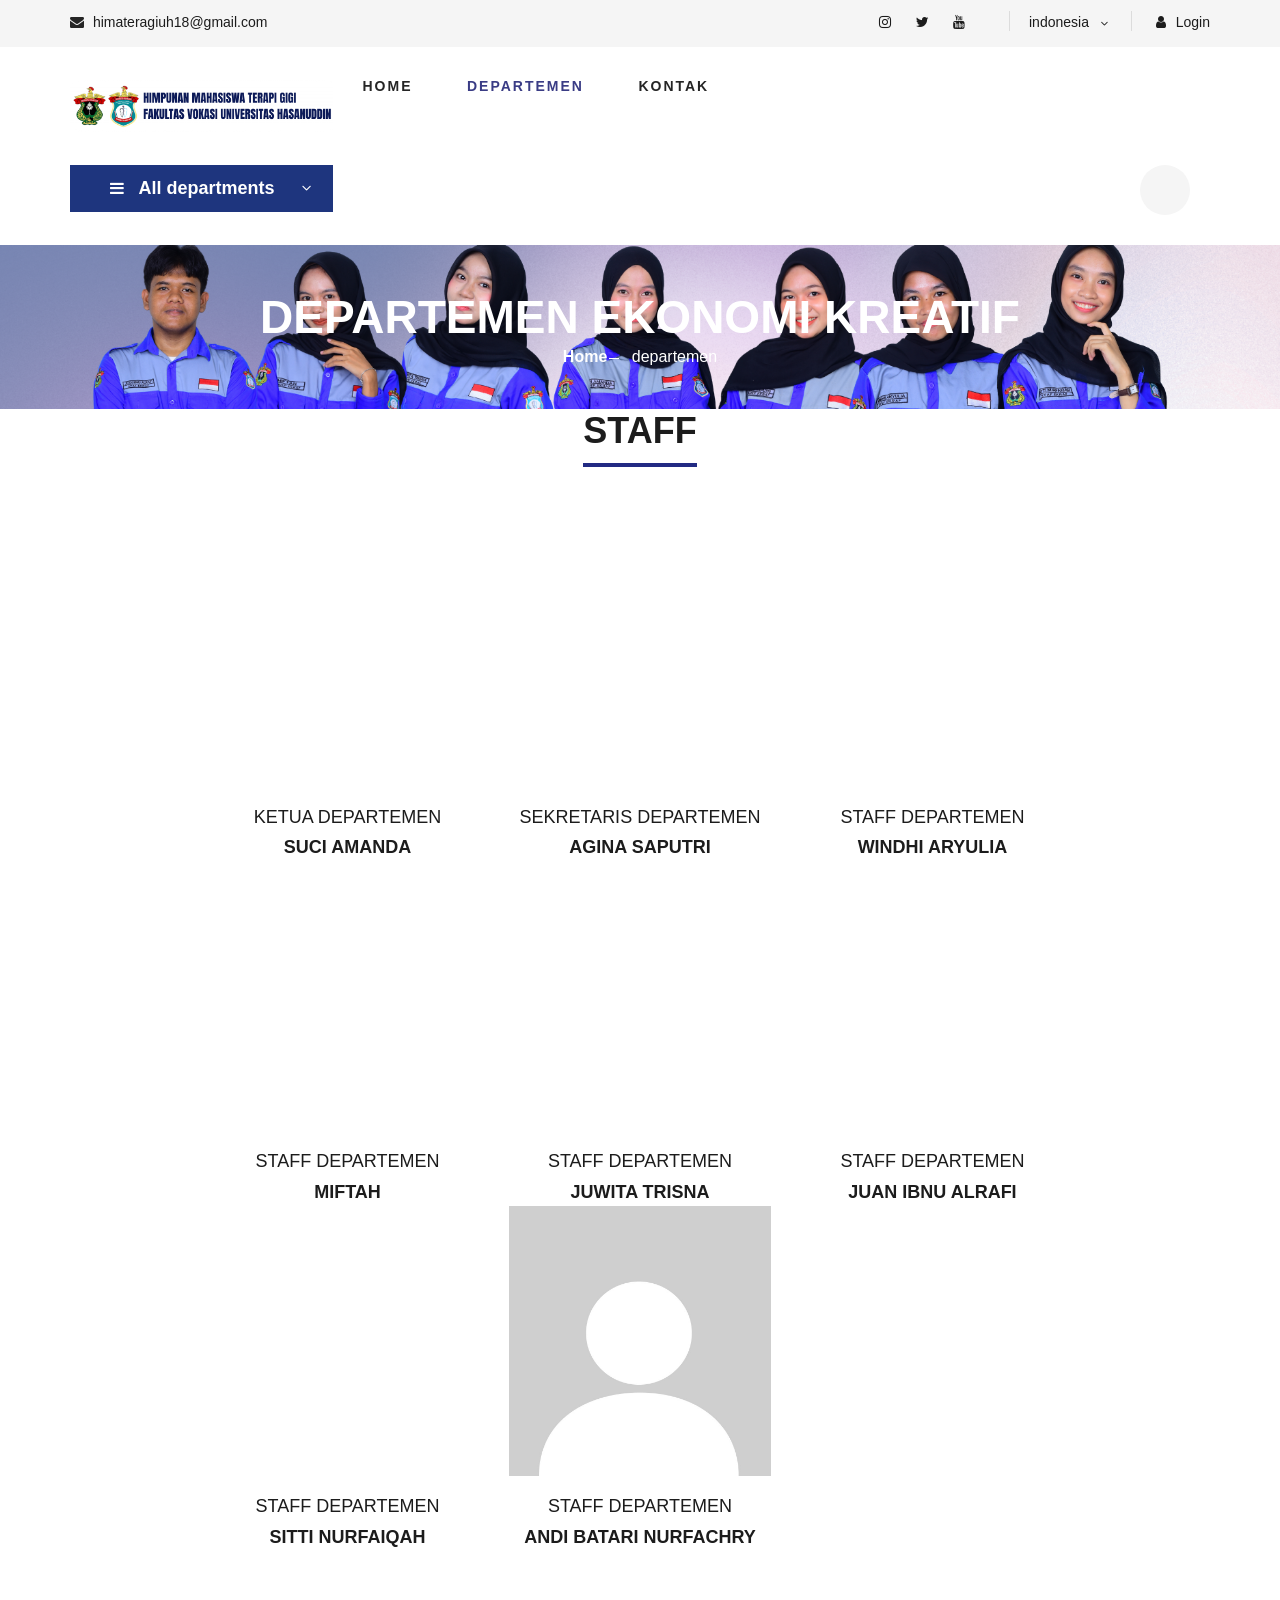
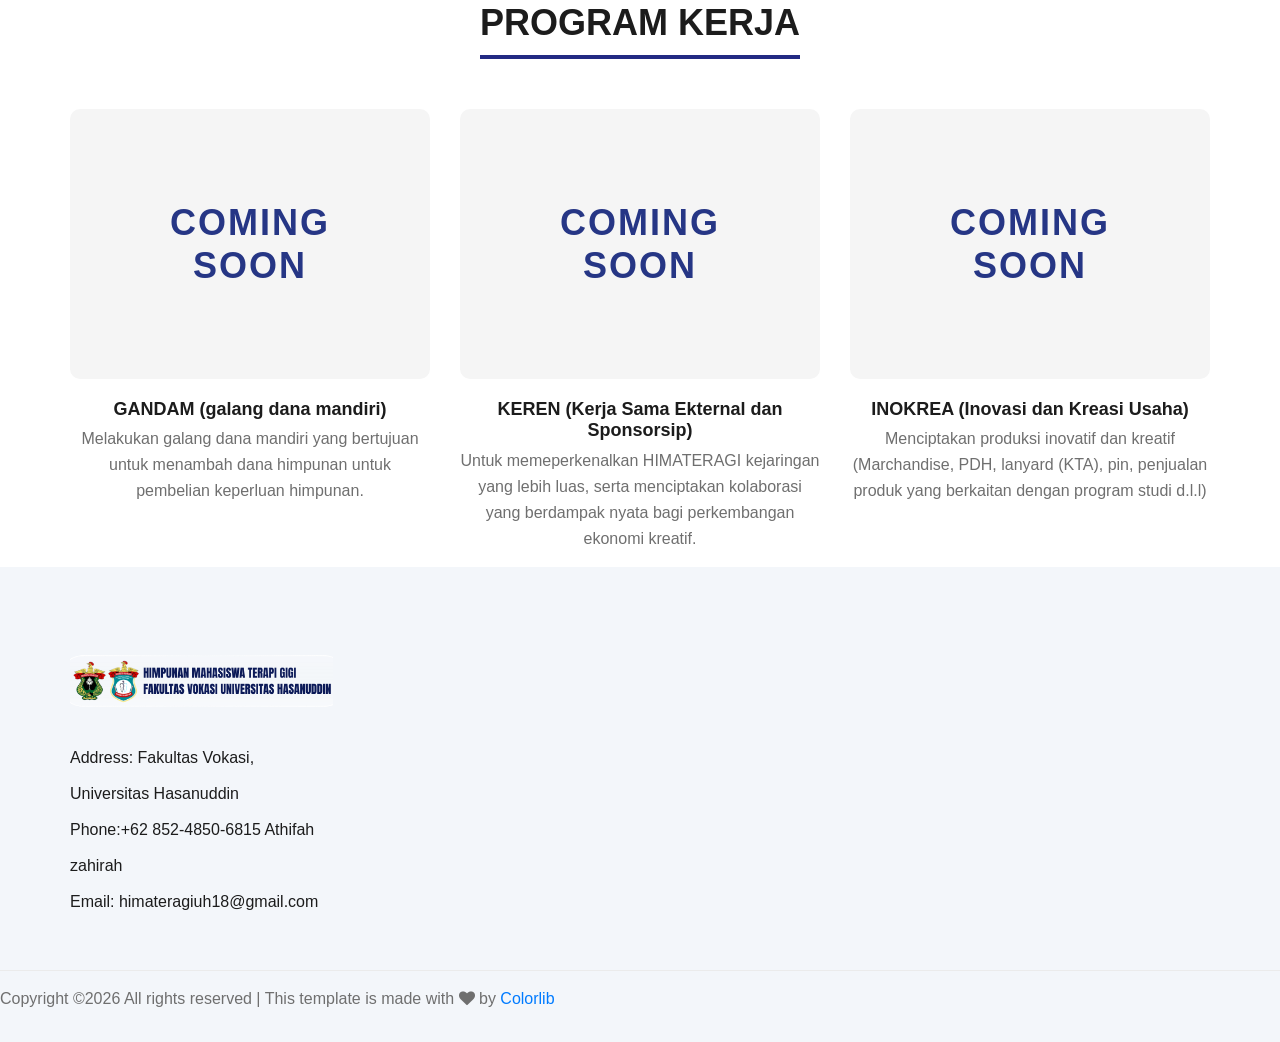
==== commit 974ac9d0: "Update EKRAF.html" ====
--- a/EKRAF.html
+++ b/EKRAF.html
@@ -244,7 +244,7 @@
                     <div class="row">
                         <div class="col-lg-4 col-md-6">
                             <div class="product__discount__item">
-                                <div class="product__discount__item__pic set-bg" data-setbg="img/EKRAF1.jpg">
+                                <div class="product__discount__item__pic set-bg" data-setbg="img/EKRAF1.JPG">
                                   
                                 </div>
                                 <div class="product__discount__item__text">
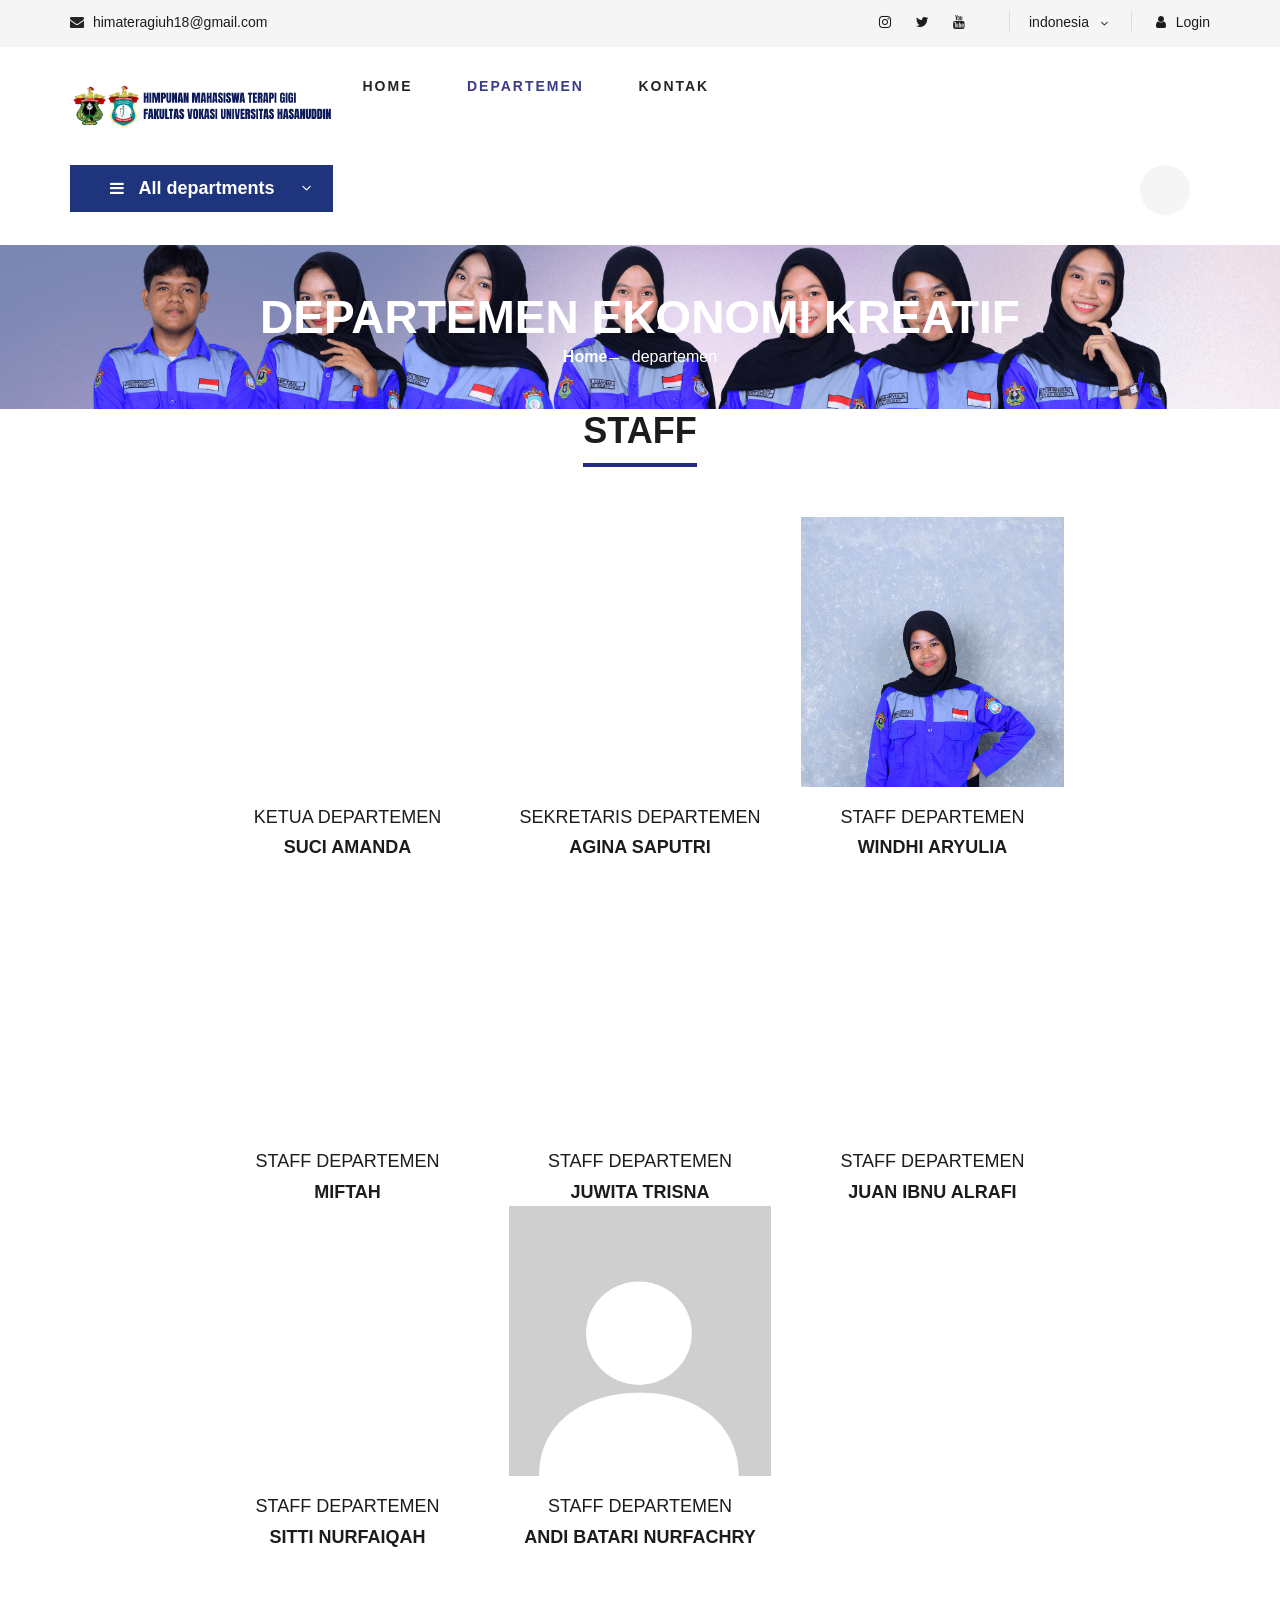
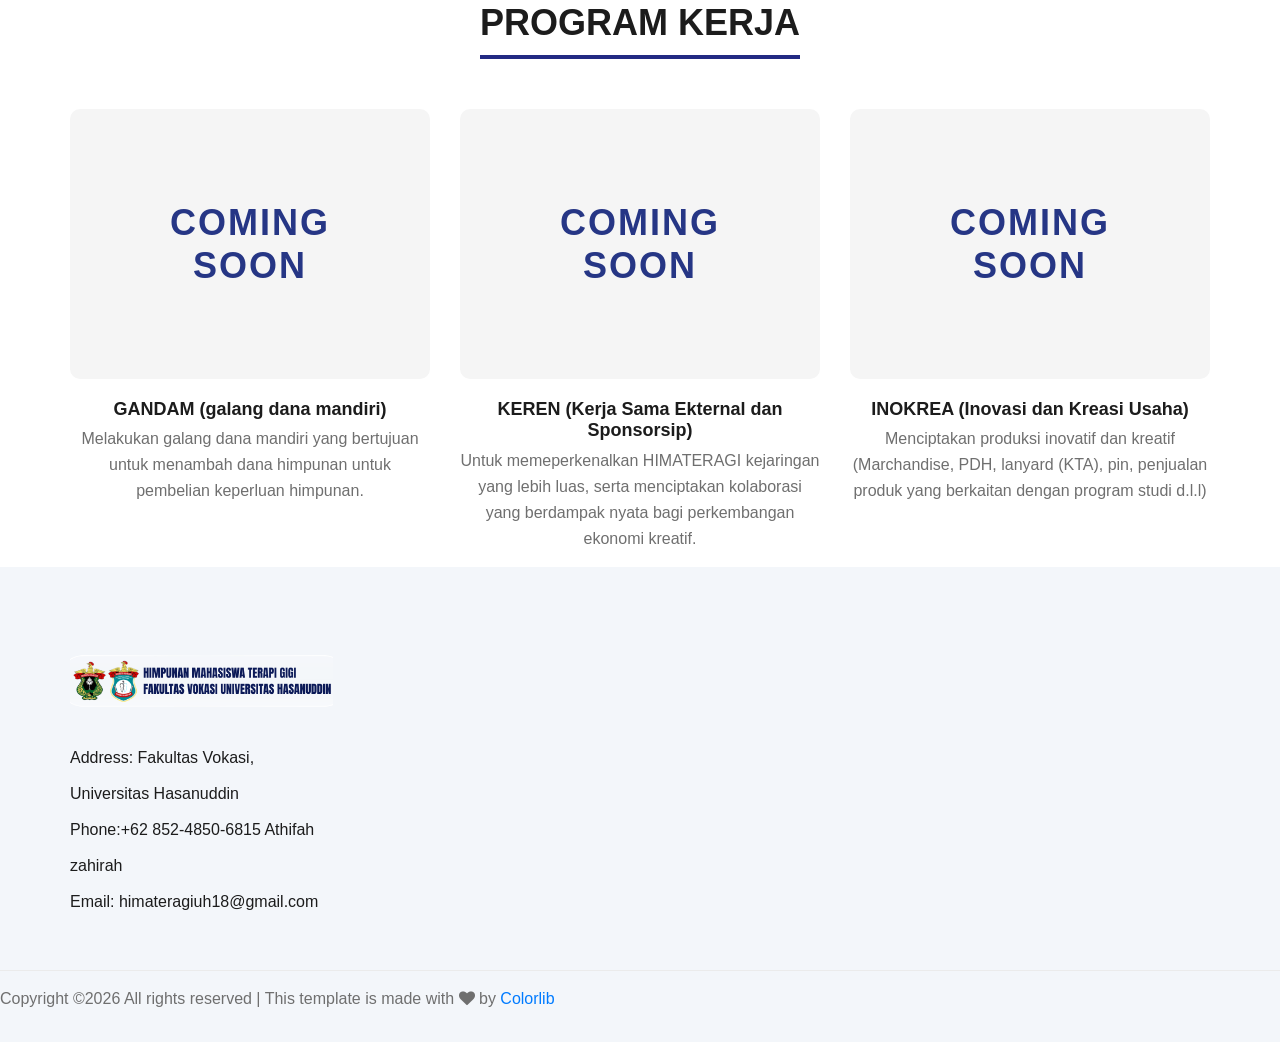
==== commit e8f29b62: "Update EKRAF.html" ====
--- a/EKRAF.html
+++ b/EKRAF.html
@@ -29,64 +29,7 @@
         <div class="loader"></div>
     </div>
 
-    <!-- Humberger Begin -->
-    <div class="humberger__menu__overlay"></div>
-    <div class="humberger__menu__wrapper">
-        <div class="humberger__menu__logo">
-            <a href="#"><img src="img/HIMA2.png" alt=""></a>
-        </div>
-        <div class="humberger__menu__cart">
-            <ul>
-                <li><a href="#"><i class="fa fa-heart"></i> <span>1</span></a></li>
-                <li><a href="#"><i class="fa fa-shopping-bag"></i> <span>3</span></a></li>
-            </ul>
-            <div class="header__cart__price">item: <span>$150.00</span></div>
-        </div>
-        <div class="humberger__menu__widget">
-            <div class="header__top__right__language">
-                <img src="img/language.png" alt="">
-                <div>English</div>
-                <span class="arrow_carrot-down"></span>
-                <ul>
-                    <li><a href="#">Spanis</a></li>
-                    <li><a href="#">English</a></li>
-                </ul>
-            </div>
-            <div class="header__top__right__auth">
-                <a href="#"><i class="fa fa-user"></i> Login</a>
-            </div>
-        </div>
-        <nav class="humberger__menu__nav mobile-menu">
-            <ul>
-                <li class="active"><a href="./index.html">Home</a></li>
-                <li><a href="./shop-grid.html">Shop</a></li>
-                <li><a href="#">Pages</a>
-                    <ul class="header__menu__dropdown">
-                        <li><a href="./shop-details.html">Shop Details</a></li>
-                        <li><a href="./shoping-cart.html">Shoping Cart</a></li>
-                        <li><a href="./checkout.html">Check Out</a></li>
-                        <li><a href="./blog-details.html">Blog Details</a></li>
-                    </ul>
-                </li>
-                <li><a href="./blog.html">Blog</a></li>
-                <li><a href="./contact.html">Contact</a></li>
-            </ul>
-        </nav>
-        <div id="mobile-menu-wrap"></div>
-        <div class="header__top__right__social">
-            <a href="#"><i class="fa fa-facebook"></i></a>
-            <a href="#"><i class="fa fa-twitter"></i></a>
-            <a href="#"><i class="fa fa-linkedin"></i></a>
-            <a href="#"><i class="fa fa-pinterest-p"></i></a>
-        </div>
-        <div class="humberger__menu__contact">
-            <ul>
-                <li><i class="fa fa-envelope"></i> hello@colorlib.com</li>
-                <li>Free Shipping for all Order of $99</li>
-            </ul>
-        </div>
-    </div>
-    <!-- Humberger End -->
+    
 
     <!-- Header Section Begin -->
     <header class="header">
@@ -244,7 +187,7 @@
                     <div class="row">
                         <div class="col-lg-4 col-md-6">
                             <div class="product__discount__item">
-                                <div class="product__discount__item__pic set-bg" data-setbg="img/EKRAF1.JPG">
+                                <div class="product__discount__item__pic set-bg" data-setbg="img/EKRAF1.webp">
                                   
                                 </div>
                                 <div class="product__discount__item__text">
